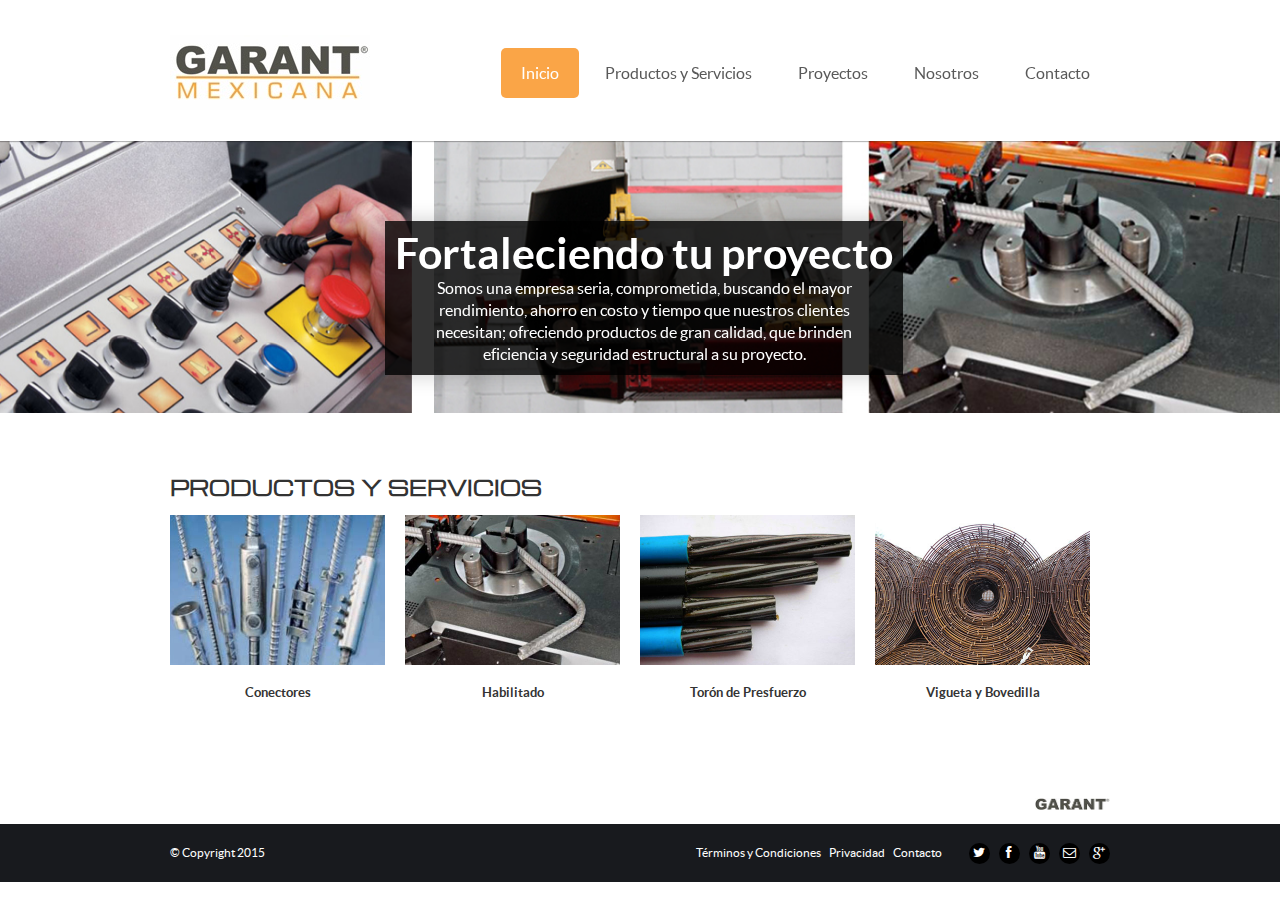
==== index.html @ 92661059 "Change vigueta" ====
<!DOCTYPE html>
<html>
  <head>
    <title>Garant Mexicana</title>

    <!-- SETTINGS -->
    <meta charset="utf-8" />
    <meta name="viewport" content="width=device-width, initial-scale=1" />
    <meta name="format-detection" content="telephone=no" />

		 <!-- STYLES -->
		<link href="css/include/reset.css" rel="stylesheet" />
		<link href="css/include/grid.css" rel="stylesheet" />
		<link href="css/include/awesome.css" rel="stylesheet" />
		<link href="css/include/animations.css" rel="stylesheet" />
		<link href="css/libs/revolution.css" rel="stylesheet" />
		<link href="css/libs/bslider.css" rel="stylesheet" />
		<link href="css/libs/fancybox.css" rel="stylesheet" />
		<link href="css/main.css" rel="stylesheet" />
    <link href='http://fonts.googleapis.com/css?family=Michroma' rel='stylesheet' type='text/css'>

		<!-- SCRIPTS -->
    <script src="js/include/jquery.js"></script>
		<script src="js/include/respond.js"></script>
		<script src="js/include/retina.js"></script>
		<script src="js/include/jquery-ui.js"></script>
		<script src="js/include/jquery.mobile.js"></script>
		<script src="js/include/browser.js"></script>
		<script src="js/include/scale.js"></script>
		<script src="js/include/quicksand.js"></script>
		<script src="js/libs/plugins.js"></script>
		<script src="js/libs/revolution.js"></script>
		<script src="js/libs/bxslider.js"></script>
		<script src="js/libs/fancybox.js"></script>
		<script src="js/main.js"></script>
  </head>
  <body data-page="home" data-boxed="false" >

      <!-- LAYOUT -->
      <div id="layout">

        <!-- HEADER -->
        <div id="header">
          <div class="container">
            <div class="wrapper">
              <!-- LOGO -->
              <div id="logo">
                <a href="index.html">
                  <img src="img/logo.jpg" alt="" height="75" />
                  <!-- <span><b>Dexen</b> Energy</span> -->
                </a>
              </div>
              <!-- MAIN MENU -->
              <ul id="menu" class="full">
                <li class="submenu">
                  <a>Menu</a>
                  <ul>
                    <li class="current-menu-item"><a href="index.html">Inicio</a></li>
                    <li class="submenu">
                      <a>Productos y Servicios</a>
                      <ul>
                        <li><a href="conectores.html">Conectores</a></li>
                        <li><a href="habilitado.html">Habilitado</a></li>
                        <li><a href="toron.html">Toron de Presfuerzo</a></li>
                        <li><a href="vigueta.html">Vigueta y Bovedilla</a></li>
                      </ul>
                    </li>
                    <li><a href="proyectos.html">Proyectos</a></li>
                    <li><a href="about.html">Nosotros</a></li>
                    <li><a href="contact.html">Contacto</a></li>
                  </ul>
                </li>
              </ul>
            </div>
          </div>
        </div>

        <!-- SLIDER -->
        <div id="slider" class="banner">
          <div class="headline">
            <div class="caption" style="font-size: 43px; line-height: 45px; font-weight: 300; color: #fff;">
              <b>Fortaleciendo tu proyecto</b>
            </div>
            <div class="caption lfl" style="font-size: 16px; line-height: 22px; font-weight: normal; color: #fff;">
              Somos una  empresa seria, comprometida, buscando el mayor <br>
              rendimiento, ahorro en costo y tiempo que nuestros clientes <br>
              necesitan; ofreciendo productos de gran calidad, que brinden <br>
              eficiencia y seguridad estructural a su proyecto.
            </div>
          </div>
          <div class="fullwidthbanner-container">
            <div class="fullwidthbanner">
              <ul>
                <li data-transition="fade" data-slotamount="0">
                  <img src="img/home-1.jpg" alt="" data-fullwidthcentering="on"/>
                </li>
                <li data-transition="fade" data-slotamount="1">
                  <img src="img/home-2.jpg" alt="" data-fullwidthcentering="on"/>
                </li>
                <li data-transition="fade" data-slotamount="2">
                  <img src="img/home-3.jpg" alt="" data-fullwidthcentering="on"/>
                </li>
              </ul>
            </div>
          </div>
        </div>

        <!-- WORKS -->
        <div class="container" id="works">
          <h2>Productos y servicios</h2>
          <ul class="grid items fade">
            <!-- WORK -->
            <li class="col-1-4">
              <a href="conectores.html">
                <span class="image ui_slider" data-ui_slider_auto="false">
                  <img src="img/conectores-home.jpg" alt=""/>
                </span>
                <span class="description">
                  <h4>Conectores</h4>
                </span>
              </a>
            </li>

            <!-- WORK -->
            <li class="col-1-4">
              <a href="habilitado.html">
                <span class="image ui_slider" data-ui_slider_auto="false">
                  <img src="img/habilitado-home.jpg" alt=""/>
                </span>
                <span class="description">
                  <h4>Habilitado</h4>
                </span>
              </a>
            </li>

            <!-- WORK -->
            <li class="col-1-4">
              <a href="toron.html">
                <span class="image ui_slider" data-ui_slider_auto="false">
                  <img src="img/toron-home.jpg" alt=""/>
                </span>
                <span class="description">
                  <h4>Torón de Presfuerzo</h4>
                </span>
              </a>
            </li>

            <!-- WORK -->
            <li class="col-1-4">
              <a href="vigueta.html">
                <span class="image ui_slider" data-ui_slider_auto="false">
                  <img src="img/vigueta-home.jpg" alt=""/>
                </span>
                <span class="description">
                  <h4>Vigueta y Bovedilla</h4>
                </span>
              </a>
            </li>
          </ul>
        </div>

        <!-- FOOTER TOP -->
        <div id="footer_top">
          <ul class="container seamless grid">
            <!-- SOCIAL -->
            <li class="col-10-12 gap">
            </li>
            <!-- LOGO -->
            <li class="col-2-12">
              <img src="img/logo-footer.jpg" width="75">
            </li>
          </ul>
        </div>

        <!-- FOOTER BOTTOM -->
        <div id="footer_bottom">
          <div class="container grid">
            <ul class="row">
              <li class="col-1-3">
                &copy; Copyright 2015
              </li>
              <li class="col-2-3 right">
                <!-- NAVIGATION -->
                <ul class="navigation">
                  <li><a href="portfolio4.html">Términos y Condiciones</a></li>
                  <li><a href="about.html">Privacidad</a></li>
                  <li><a href="contact.html">Contacto</a></li>
                </ul>

                <!-- SOCIAL -->
                <ul class="follow">
                  <li><a href="https://twitter.com/DexenEnergy"><i class="icon-twitter"></i></a></li>
                  <li><a href="https://www.facebook.com/pages/Dexen-Energy-SA-de-CV/171877406324342?fref=ts"><i class="icon-facebook"></i></a></li>
                  <li><a href="http://www.youtube.com/user/DexenEnergy"><i class="icon-youtube"></i></a></li>
                  <li><a href="mailto:info@dexenenergy.com.mx"><i class="icon-envelope-alt"></i></a></li>
                  <li><a href="https://plus.google.com/106179337831992292976" rel="publisher"><i class="icon-google-plus"></i></a></li>
                </ul>
              </li>
            </ul>
          </div>
        </div>
      </div>
  </body>
</html>
---- css/include/grid.css ----
/*==================================================================================================
    GRID
==================================================================================================*/
/*--------------------------------------------------------------------------------------------------
    COLUMNS
--------------------------------------------------------------------------------------------------*/
.col-16-16 {
  width: 100%;
}
.col-15-16 {
  width: 93.75%;
}
.col-14-16 {
  width: 87.5%;
}
.col-13-16 {
  width: 81.25%;
}
.col-12-16 {
  width: 75%;
}
.col-11-16 {
  width: 68.75%;
}
.col-10-16 {
  width: 62.5%;
}
.col-9-16 {
  width: 56.25%;
}
.col-8-16 {
  width: 50%;
}
.col-7-16 {
  width: 43.75%;
}
.col-6-16 {
  width: 37.5%;
}
.col-5-16 {
  width: 31.25%;
}
.col-4-16 {
  width: 25%;
}
.col-3-16 {
  width: 18.75%;
}
.col-2-16 {
  width: 12.5%;
}
.col-1-16 {
  width: 6.25%;
}
.col-15-15 {
  width: 100%;
}
.col-14-15 {
  width: 93.33333333333333%;
}
.col-13-15 {
  width: 86.66666666666667%;
}
.col-12-15 {
  width: 80%;
}
.col-11-15 {
  width: 73.33333333333333%;
}
.col-10-15 {
  width: 66.66666666666666%;
}
.col-9-15 {
  width: 60%;
}
.col-8-15 {
  width: 53.333333333333336%;
}
.col-7-15 {
  width: 46.666666666666664%;
}
.col-6-15 {
  width: 40%;
}
.col-5-15 {
  width: 33.33333333333333%;
}
.col-4-15 {
  width: 26.666666666666668%;
}
.col-3-15 {
  width: 20%;
}
.col-2-15 {
  width: 13.333333333333334%;
}
.col-1-15 {
  width: 6.666666666666667%;
}
.col-14-14 {
  width: 100%;
}
.col-13-14 {
  width: 92.85714285714286%;
}
.col-12-14 {
  width: 85.71428571428571%;
}
.col-11-14 {
  width: 78.57142857142857%;
}
.col-10-14 {
  width: 71.42857142857143%;
}
.col-9-14 {
  width: 64.28571428571429%;
}
.col-8-14 {
  width: 57.14285714285714%;
}
.col-7-14 {
  width: 50%;
}
.col-6-14 {
  width: 42.857142857142854%;
}
.col-5-14 {
  width: 35.714285714285715%;
}
.col-4-14 {
  width: 28.57142857142857%;
}
.col-3-14 {
  width: 21.428571428571427%;
}
.col-2-14 {
  width: 14.285714285714285%;
}
.col-1-14 {
  width: 7.142857142857142%;
}
.col-13-13 {
  width: 100%;
}
.col-12-13 {
  width: 92.3076923076923%;
}
.col-11-13 {
  width: 84.61538461538461%;
}
.col-10-13 {
  width: 76.92307692307693%;
}
.col-9-13 {
  width: 69.23076923076923%;
}
.col-8-13 {
  width: 61.53846153846154%;
}
.col-7-13 {
  width: 53.84615384615385%;
}
.col-6-13 {
  width: 46.15384615384615%;
}
.col-5-13 {
  width: 38.46153846153847%;
}
.col-4-13 {
  width: 30.76923076923077%;
}
.col-3-13 {
  width: 23.076923076923077%;
}
.col-2-13 {
  width: 15.384615384615385%;
}
.col-1-13 {
  width: 7.6923076923076925%;
}
.col-12-12 {
  width: 100%;
}
.col-11-12 {
  width: 91.66666666666666%;
}
.col-10-12 {
  width: 83.33333333333334%;
}
.col-9-12 {
  width: 75%;
}
.col-8-12 {
  width: 66.66666666666666%;
}
.col-7-12 {
  width: 58.333333333333336%;
}
.col-6-12 {
  width: 50%;
}
.col-5-12 {
  width: 41.66666666666667%;
}
.col-4-12 {
  width: 33.33333333333333%;
}
.col-3-12 {
  width: 25%;
}
.col-2-12 {
  width: 16.666666666666664%;
}
.col-1-12 {
  width: 8.333333333333332%;
}
.col-11-11 {
  width: 100%;
}
.col-10-11 {
  width: 90.9090909090909%;
}
.col-9-11 {
  width: 81.81818181818183%;
}
.col-8-11 {
  width: 72.72727272727273%;
}
.col-7-11 {
  width: 63.63636363636363%;
}
.col-6-11 {
  width: 54.54545454545454%;
}
.col-5-11 {
  width: 45.45454545454545%;
}
.col-4-11 {
  width: 36.36363636363637%;
}
.col-3-11 {
  width: 27.27272727272727%;
}
.col-2-11 {
  width: 18.181818181818183%;
}
.col-1-11 {
  width: 9.090909090909092%;
}
.col-10-10 {
  width: 100%;
}
.col-9-10 {
  width: 90%;
}
.col-8-10 {
  width: 80%;
}
.col-7-10 {
  width: 70%;
}
.col-6-10 {
  width: 60%;
}
.col-5-10 {
  width: 50%;
}
.col-4-10 {
  width: 40%;
}
.col-3-10 {
  width: 30%;
}
.col-2-10 {
  width: 20%;
}
.col-1-10 {
  width: 10%;
}
.col-9-9 {
  width: 100%;
}
.col-8-9 {
  width: 88.88888888888889%;
}
.col-7-9 {
  width: 77.77777777777779%;
}
.col-6-9 {
  width: 66.66666666666666%;
}
.col-5-9 {
  width: 55.55555555555556%;
}
.col-4-9 {
  width: 44.44444444444444%;
}
.col-3-9 {
  width: 33.33333333333333%;
}
.col-2-9 {
  width: 22.22222222222222%;
}
.col-1-9 {
  width: 11.11111111111111%;
}
.col-8-8 {
  width: 100%;
}
.col-7-8 {
  width: 87.5%;
}
.col-6-8 {
  width: 75%;
}
.col-5-8 {
  width: 62.5%;
}
.col-4-8 {
  width: 50%;
}
.col-3-8 {
  width: 37.5%;
}
.col-2-8 {
  width: 25%;
}
.col-1-8 {
  width: 12.5%;
}
.col-7-7 {
  width: 100%;
}
.col-6-7 {
  width: 85.71428571428571%;
}
.col-5-7 {
  width: 71.42857142857143%;
}
.col-4-7 {
  width: 57.14285714285714%;
}
.col-3-7 {
  width: 42.857142857142854%;
}
.col-2-7 {
  width: 28.57142857142857%;
}
.col-1-7 {
  width: 14.285714285714285%;
}
.col-6-6 {
  width: 100%;
}
.col-5-6 {
  width: 83.33333333333334%;
}
.col-4-6 {
  width: 66.66666666666666%;
}
.col-3-6 {
  width: 50%;
}
.col-2-6 {
  width: 33.33333333333333%;
}
.col-1-6 {
  width: 16.666666666666664%;
}
.col-5-5 {
  width: 100%;
}
.col-4-5 {
  width: 80%;
}
.col-3-5 {
  width: 60%;
}
.col-2-5 {
  width: 40%;
}
.col-1-5 {
  width: 20%;
}
.col-4-4 {
  width: 100%;
}
.col-3-4 {
  width: 75%;
}
.col-2-4 {
  width: 50%;
}
.col-1-4 {
  width: 25%;
}
.col-3-3 {
  width: 100%;
}
.col-2-3 {
  width: 66.66666666666666%;
}
.col-1-3 {
  width: 33.33333333333333%;
}
.col-2-2 {
  width: 100%;
}
.col-1-2 {
  width: 50%;
}
.col-1-1 {
  width: 100%;
}
/*--------------------------------------------------------------------------------------------------
    GRID
--------------------------------------------------------------------------------------------------*/
body {
  margin: 0px;
}
.grid {
  margin: 0 auto;
}
.grid:before,
.grid:after,
.grid .row:before,
.grid .row:after {
  content: "";
  display: table;
  clear: both;
}
.grid .row {
  margin-right: -20px;
}
.grid.seamless .row {
  margin-right: 0;
}
.grid,
.grid [class*="col-"] {
  -webkit-box-sizing: border-box;
  -moz-box-sizing: border-box;
  -ms-box-sizing: border-box;
  box-sizing: border-box;
}
.grid [class*="col-"] {
  float: left;
}
.grid [class*="col-"].gap:before {
  content: "\0000a0";
}
.grid [class*="col-"],
.grid [class*="col-"].padding {
  padding-right: 20px;
}
.grid [class*="col-"].nopadding,
.grid.seamless [class*="col-"] {
  padding-right: 0;
}
/*--------------------------------------------------------------------------------------------------
    MOBILE
--------------------------------------------------------------------------------------------------*/
@media only screen and (max-width: 767px) {
  .grid [class*="col-"],
  .grid [class*="col-"].padding {
    width: auto;
    float: none;
    margin-top: 10px;
    margin-bottom: 10px;
    padding-right: 0;
  }
  .grid .row {
    margin-right: 0;
  }
}
---- css/include/awesome.css ----
/*!
 *  Font Awesome 3.2.0
 *  the iconic font designed for Bootstrap
 *  ------------------------------------------------------------------------------
 *  The full suite of pictographic icons, examples, and documentation can be
 *  found at http://fontawesome.io.  Stay up to date on Twitter at
 *  http://twitter.com/fontawesome.
 *
 *  License
 *  ------------------------------------------------------------------------------
 *  - The Font Awesome font is licensed under SIL OFL 1.1 -
 *    http://scripts.sil.org/OFL
 *  - Font Awesome CSS, LESS, and SASS files are licensed under MIT License -
 *    http://opensource.org/licenses/mit-license.html
 *  - Font Awesome documentation licensed under CC BY 3.0 -
 *    http://creativecommons.org/licenses/by/3.0/
 *  - Attribution is no longer required in Font Awesome 3.0, but much appreciated:
 *    "Font Awesome by Dave Gandy - http://fontawesome.io"
 *
 *  Author - Dave Gandy
 *  ------------------------------------------------------------------------------
 *  Email: dave@fontawesome.io
 *  Twitter: http://twitter.com/byscuits
 *  Work: Lead Product Designer @ Kyruus - http://kyruus.com
 */

@font-face{font-family:awesome;src:url('../../fonts/awesome.eot?v=3.2.0');src:url('../../fonts/awesome.eot?#iefix&v=3.2.0') format('embedded-opentype'),url('../../fonts/awesome.woff?v=3.2.0') format('woff'),url('../../fonts/awesome.ttf?v=3.2.0') format('truetype'),url('../../fonts/awesome.svg#fontawesomeregular?v=3.2.0') format('svg');font-weight:normal;font-style:normal}[class^="icon-"],[class*=" icon-"]{font-family:awesome;font-weight:normal;font-style:normal;text-decoration:inherit;-webkit-font-smoothing:antialiased;*margin-right:.3em}[class^="icon-"]:before,[class*=" icon-"]:before{text-decoration:inherit;display:inline-block;cursor:inherit;speak:none}.icon-large:before{vertical-align:-10%;font-size:1.3333333333333333em}a [class^="icon-"],a [class*=" icon-"]{display:inline}[class^="icon-"].icon-fixed-width,[class*=" icon-"].icon-fixed-width{display:inline-block;width:1.1428571428571428em;text-align:right;padding-right:.2857142857142857em}[class^="icon-"].icon-fixed-width.icon-large,[class*=" icon-"].icon-fixed-width.icon-large{width:1.4285714285714286em}.icons-ul{margin-left:2.142857142857143em;list-style-type:none}.icons-ul>li{position:relative}.icons-ul .icon-li{position:absolute;left:-2.142857142857143em;width:2.142857142857143em;text-align:center;line-height:inherit}[class^="icon-"].hide,[class*=" icon-"].hide{display:none}.icon-muted{color:#eee}.icon-light{color:#fff}.icon-dark{color:#333}.icon-border{border:solid 1px #eee;padding:.2em .25em .15em;-webkit-border-radius:3px;-moz-border-radius:3px;border-radius:3px}.icon-2x{font-size:2em}.icon-2x.icon-border{border-width:2px;-webkit-border-radius:4px;-moz-border-radius:4px;border-radius:4px}.icon-3x{font-size:3em}.icon-3x.icon-border{border-width:3px;-webkit-border-radius:5px;-moz-border-radius:5px;border-radius:5px}.icon-4x{font-size:4em}.icon-4x.icon-border{border-width:4px;-webkit-border-radius:6px;-moz-border-radius:6px;border-radius:6px}.icon-5x{font-size:5em}.icon-5x.icon-border{border-width:5px;-webkit-border-radius:7px;-moz-border-radius:7px;border-radius:7px}.pull-right{float:right}.pull-left{float:left}[class^="icon-"].pull-left,[class*=" icon-"].pull-left{margin-right:.3em}[class^="icon-"].pull-right,[class*=" icon-"].pull-right{margin-left:.3em}[class^="icon-"],[class*=" icon-"]{display:inline;width:auto;height:auto;line-height:normal;vertical-align:baseline;background-image:none;background-position:0 0;background-repeat:repeat;margin-top:0}.icon-white,.nav-pills>.active>a>[class^="icon-"],.nav-pills>.active>a>[class*=" icon-"],.nav-list>.active>a>[class^="icon-"],.nav-list>.active>a>[class*=" icon-"],.navbar-inverse .nav>.active>a>[class^="icon-"],.navbar-inverse .nav>.active>a>[class*=" icon-"],.dropdown-menu>li>a:hover>[class^="icon-"],.dropdown-menu>li>a:hover>[class*=" icon-"],.dropdown-menu>.active>a>[class^="icon-"],.dropdown-menu>.active>a>[class*=" icon-"],.dropdown-submenu:hover>a>[class^="icon-"],.dropdown-submenu:hover>a>[class*=" icon-"]{background-image:none}.btn [class^="icon-"].icon-large,.nav [class^="icon-"].icon-large,.btn [class*=" icon-"].icon-large,.nav [class*=" icon-"].icon-large{line-height:.9em}.btn [class^="icon-"].icon-spin,.nav [class^="icon-"].icon-spin,.btn [class*=" icon-"].icon-spin,.nav [class*=" icon-"].icon-spin{display:inline-block}.nav-tabs [class^="icon-"],.nav-pills [class^="icon-"],.nav-tabs [class*=" icon-"],.nav-pills [class*=" icon-"],.nav-tabs [class^="icon-"].icon-large,.nav-pills [class^="icon-"].icon-large,.nav-tabs [class*=" icon-"].icon-large,.nav-pills [class*=" icon-"].icon-large{line-height:.9em}.btn [class^="icon-"].pull-left.icon-2x,.btn [class*=" icon-"].pull-left.icon-2x,.btn [class^="icon-"].pull-right.icon-2x,.btn [class*=" icon-"].pull-right.icon-2x{margin-top:.18em}.btn [class^="icon-"].icon-spin.icon-large,.btn [class*=" icon-"].icon-spin.icon-large{line-height:.8em}.btn.btn-small [class^="icon-"].pull-left.icon-2x,.btn.btn-small [class*=" icon-"].pull-left.icon-2x,.btn.btn-small [class^="icon-"].pull-right.icon-2x,.btn.btn-small [class*=" icon-"].pull-right.icon-2x{margin-top:.25em}.btn.btn-large [class^="icon-"],.btn.btn-large [class*=" icon-"]{margin-top:0}.btn.btn-large [class^="icon-"].pull-left.icon-2x,.btn.btn-large [class*=" icon-"].pull-left.icon-2x,.btn.btn-large [class^="icon-"].pull-right.icon-2x,.btn.btn-large [class*=" icon-"].pull-right.icon-2x{margin-top:.05em}.btn.btn-large [class^="icon-"].pull-left.icon-2x,.btn.btn-large [class*=" icon-"].pull-left.icon-2x{margin-right:.2em}.btn.btn-large [class^="icon-"].pull-right.icon-2x,.btn.btn-large [class*=" icon-"].pull-right.icon-2x{margin-left:.2em}.icon-stack{position:relative;display:inline-block;width:2em;height:2em;line-height:2em;vertical-align:-35%}.icon-stack [class^="icon-"],.icon-stack [class*=" icon-"]{display:block;text-align:center;position:absolute;width:100%;height:100%;font-size:1em;line-height:inherit;*line-height:2em}.icon-stack .icon-stack-base{font-size:2em;*line-height:1em}.icon-spin{display:inline-block;-moz-animation:spin 2s infinite linear;-o-animation:spin 2s infinite linear;-webkit-animation:spin 2s infinite linear;animation:spin 2s infinite linear}a .icon-spin{display:inline-block;text-decoration:none}@-moz-keyframes spin{0{-moz-transform:rotate(0)}100%{-moz-transform:rotate(359deg)}}@-webkit-keyframes spin{0{-webkit-transform:rotate(0)}100%{-webkit-transform:rotate(359deg)}}@-o-keyframes spin{0{-o-transform:rotate(0)}100%{-o-transform:rotate(359deg)}}@-ms-keyframes spin{0{-ms-transform:rotate(0)}100%{-ms-transform:rotate(359deg)}}@keyframes spin{0{transform:rotate(0)}100%{transform:rotate(359deg)}}.icon-rotate-90:before{-webkit-transform:rotate(90deg);-moz-transform:rotate(90deg);-ms-transform:rotate(90deg);-o-transform:rotate(90deg);transform:rotate(90deg);filter:progid:DXImageTransform.Microsoft.BasicImage(rotation=1)}.icon-rotate-180:before{-webkit-transform:rotate(180deg);-moz-transform:rotate(180deg);-ms-transform:rotate(180deg);-o-transform:rotate(180deg);transform:rotate(180deg);filter:progid:DXImageTransform.Microsoft.BasicImage(rotation=2)}.icon-rotate-270:before{-webkit-transform:rotate(270deg);-moz-transform:rotate(270deg);-ms-transform:rotate(270deg);-o-transform:rotate(270deg);transform:rotate(270deg);filter:progid:DXImageTransform.Microsoft.BasicImage(rotation=3)}.icon-flip-horizontal:before{-webkit-transform:scale(-1,1);-moz-transform:scale(-1,1);-ms-transform:scale(-1,1);-o-transform:scale(-1,1);transform:scale(-1,1)}.icon-flip-vertical:before{-webkit-transform:scale(1,-1);-moz-transform:scale(1,-1);-ms-transform:scale(1,-1);-o-transform:scale(1,-1);transform:scale(1,-1)}a .icon-rotate-90:before,a .icon-rotate-180:before,a .icon-rotate-270:before,a .icon-flip-horizontal:before,a .icon-flip-vertical:before{display:inline-block}.icon-glass:before{content:"\f000"}.icon-music:before{content:"\f001"}.icon-search:before{content:"\f002"}.icon-envelope-alt:before{content:"\f003"}.icon-heart:before{content:"\f004"}.icon-star:before{content:"\f005"}.icon-star-empty:before{content:"\f006"}.icon-user:before{content:"\f007"}.icon-film:before{content:"\f008"}.icon-th-large:before{content:"\f009"}.icon-th:before{content:"\f00a"}.icon-th-list:before{content:"\f00b"}.icon-ok:before{content:"\f00c"}.icon-remove:before{content:"\f00d"}.icon-zoom-in:before{content:"\f00e"}.icon-zoom-out:before{content:"\f010"}.icon-power-off:before,.icon-off:before{content:"\f011"}.icon-signal:before{content:"\f012"}.icon-cog:before{content:"\f013"}.icon-trash:before{content:"\f014"}.icon-home:before{content:"\f015"}.icon-file-alt:before{content:"\f016"}.icon-time:before{content:"\f017"}.icon-road:before{content:"\f018"}.icon-download-alt:before{content:"\f019"}.icon-download:before{content:"\f01a"}.icon-upload:before{content:"\f01b"}.icon-inbox:before{content:"\f01c"}.icon-play-circle:before{content:"\f01d"}.icon-rotate-right:before,.icon-repeat:before{content:"\f01e"}.icon-refresh:before{content:"\f021"}.icon-list-alt:before{content:"\f022"}.icon-lock:before{content:"\f023"}.icon-flag:before{content:"\f024"}.icon-headphones:before{content:"\f025"}.icon-volume-off:before{content:"\f026"}.icon-volume-down:before{content:"\f027"}.icon-volume-up:before{content:"\f028"}.icon-qrcode:before{content:"\f029"}.icon-barcode:before{content:"\f02a"}.icon-tag:before{content:"\f02b"}.icon-tags:before{content:"\f02c"}.icon-book:before{content:"\f02d"}.icon-bookmark:before{content:"\f02e"}.icon-print:before{content:"\f02f"}.icon-camera:before{content:"\f030"}.icon-font:before{content:"\f031"}.icon-bold:before{content:"\f032"}.icon-italic:before{content:"\f033"}.icon-text-height:before{content:"\f034"}.icon-text-width:before{content:"\f035"}.icon-align-left:before{content:"\f036"}.icon-align-center:before{content:"\f037"}.icon-align-right:before{content:"\f038"}.icon-align-justify:before{content:"\f039"}.icon-list:before{content:"\f03a"}.icon-indent-left:before{content:"\f03b"}.icon-indent-right:before{content:"\f03c"}.icon-facetime-video:before{content:"\f03d"}.icon-picture:before{content:"\f03e"}.icon-pencil:before{content:"\f040"}.icon-map-marker:before{content:"\f041"}.icon-adjust:before{content:"\f042"}.icon-tint:before{content:"\f043"}.icon-edit:before{content:"\f044"}.icon-share:before{content:"\f045"}.icon-check:before{content:"\f046"}.icon-move:before{content:"\f047"}.icon-step-backward:before{content:"\f048"}.icon-fast-backward:before{content:"\f049"}.icon-backward:before{content:"\f04a"}.icon-play:before{content:"\f04b"}.icon-pause:before{content:"\f04c"}.icon-stop:before{content:"\f04d"}.icon-forward:before{content:"\f04e"}.icon-fast-forward:before{content:"\f050"}.icon-step-forward:before{content:"\f051"}.icon-eject:before{content:"\f052"}.icon-chevron-left:before{content:"\f053"}.icon-chevron-right:before{content:"\f054"}.icon-plus-sign:before{content:"\f055"}.icon-minus-sign:before{content:"\f056"}.icon-remove-sign:before{content:"\f057"}.icon-ok-sign:before{content:"\f058"}.icon-question-sign:before{content:"\f059"}.icon-info-sign:before{content:"\f05a"}.icon-screenshot:before{content:"\f05b"}.icon-remove-circle:before{content:"\f05c"}.icon-ok-circle:before{content:"\f05d"}.icon-ban-circle:before{content:"\f05e"}.icon-arrow-left:before{content:"\f060"}.icon-arrow-right:before{content:"\f061"}.icon-arrow-up:before{content:"\f062"}.icon-arrow-down:before{content:"\f063"}.icon-mail-forward:before,.icon-share-alt:before{content:"\f064"}.icon-resize-full:before{content:"\f065"}.icon-resize-small:before{content:"\f066"}.icon-plus:before{content:"\f067"}.icon-minus:before{content:"\f068"}.icon-asterisk:before{content:"\f069"}.icon-exclamation-sign:before{content:"\f06a"}.icon-gift:before{content:"\f06b"}.icon-leaf:before{content:"\f06c"}.icon-fire:before{content:"\f06d"}.icon-eye-open:before{content:"\f06e"}.icon-eye-close:before{content:"\f070"}.icon-warning-sign:before{content:"\f071"}.icon-plane:before{content:"\f072"}.icon-calendar:before{content:"\f073"}.icon-random:before{content:"\f074"}.icon-comment:before{content:"\f075"}.icon-magnet:before{content:"\f076"}.icon-chevron-up:before{content:"\f077"}.icon-chevron-down:before{content:"\f078"}.icon-retweet:before{content:"\f079"}.icon-shopping-cart:before{content:"\f07a"}.icon-folder-close:before{content:"\f07b"}.icon-folder-open:before{content:"\f07c"}.icon-resize-vertical:before{content:"\f07d"}.icon-resize-horizontal:before{content:"\f07e"}.icon-bar-chart:before{content:"\f080"}.icon-twitter-sign:before{content:"\f081"}.icon-facebook-sign:before{content:"\f082"}.icon-camera-retro:before{content:"\f083"}.icon-key:before{content:"\f084"}.icon-cogs:before{content:"\f085"}.icon-comments:before{content:"\f086"}.icon-thumbs-up-alt:before{content:"\f087"}.icon-thumbs-down-alt:before{content:"\f088"}.icon-star-half:before{content:"\f089"}.icon-heart-empty:before{content:"\f08a"}.icon-signout:before{content:"\f08b"}.icon-linkedin-sign:before{content:"\f08c"}.icon-pushpin:before{content:"\f08d"}.icon-external-link:before{content:"\f08e"}.icon-signin:before{content:"\f090"}.icon-trophy:before{content:"\f091"}.icon-github-sign:before{content:"\f092"}.icon-upload-alt:before{content:"\f093"}.icon-lemon:before{content:"\f094"}.icon-phone:before{content:"\f095"}.icon-unchecked:before,.icon-check-empty:before{content:"\f096"}.icon-bookmark-empty:before{content:"\f097"}.icon-phone-sign:before{content:"\f098"}.icon-twitter:before{content:"\f099"}.icon-facebook:before{content:"\f09a"}.icon-github:before{content:"\f09b"}.icon-unlock:before{content:"\f09c"}.icon-credit-card:before{content:"\f09d"}.icon-rss:before{content:"\f09e"}.icon-hdd:before{content:"\f0a0"}.icon-bullhorn:before{content:"\f0a1"}.icon-bell:before{content:"\f0a2"}.icon-certificate:before{content:"\f0a3"}.icon-hand-right:before{content:"\f0a4"}.icon-hand-left:before{content:"\f0a5"}.icon-hand-up:before{content:"\f0a6"}.icon-hand-down:before{content:"\f0a7"}.icon-circle-arrow-left:before{content:"\f0a8"}.icon-circle-arrow-right:before{content:"\f0a9"}.icon-circle-arrow-up:before{content:"\f0aa"}.icon-circle-arrow-down:before{content:"\f0ab"}.icon-globe:before{content:"\f0ac"}.icon-wrench:before{content:"\f0ad"}.icon-tasks:before{content:"\f0ae"}.icon-filter:before{content:"\f0b0"}.icon-briefcase:before{content:"\f0b1"}.icon-fullscreen:before{content:"\f0b2"}.icon-group:before{content:"\f0c0"}.icon-link:before{content:"\f0c1"}.icon-cloud:before{content:"\f0c2"}.icon-beaker:before{content:"\f0c3"}.icon-cut:before{content:"\f0c4"}.icon-copy:before{content:"\f0c5"}.icon-paperclip:before,.icon-paper-clip:before{content:"\f0c6"}.icon-save:before{content:"\f0c7"}.icon-sign-blank:before{content:"\f0c8"}.icon-reorder:before{content:"\f0c9"}.icon-list-ul:before{content:"\f0ca"}.icon-list-ol:before{content:"\f0cb"}.icon-strikethrough:before{content:"\f0cc"}.icon-underline:before{content:"\f0cd"}.icon-table:before{content:"\f0ce"}.icon-magic:before{content:"\f0d0"}.icon-truck:before{content:"\f0d1"}.icon-pinterest:before{content:"\f0d2"}.icon-pinterest-sign:before{content:"\f0d3"}.icon-google-plus-sign:before{content:"\f0d4"}.icon-google-plus:before{content:"\f0d5"}.icon-money:before{content:"\f0d6"}.icon-caret-down:before{content:"\f0d7"}.icon-caret-up:before{content:"\f0d8"}.icon-caret-left:before{content:"\f0d9"}.icon-caret-right:before{content:"\f0da"}.icon-columns:before{content:"\f0db"}.icon-sort:before{content:"\f0dc"}.icon-sort-down:before{content:"\f0dd"}.icon-sort-up:before{content:"\f0de"}.icon-envelope:before{content:"\f0e0"}.icon-linkedin:before{content:"\f0e1"}.icon-rotate-left:before,.icon-undo:before{content:"\f0e2"}.icon-legal:before{content:"\f0e3"}.icon-dashboard:before{content:"\f0e4"}.icon-comment-alt:before{content:"\f0e5"}.icon-comments-alt:before{content:"\f0e6"}.icon-bolt:before{content:"\f0e7"}.icon-sitemap:before{content:"\f0e8"}.icon-umbrella:before{content:"\f0e9"}.icon-paste:before{content:"\f0ea"}.icon-lightbulb:before{content:"\f0eb"}.icon-exchange:before{content:"\f0ec"}.icon-cloud-download:before{content:"\f0ed"}.icon-cloud-upload:before{content:"\f0ee"}.icon-user-md:before{content:"\f0f0"}.icon-stethoscope:before{content:"\f0f1"}.icon-suitcase:before{content:"\f0f2"}.icon-bell-alt:before{content:"\f0f3"}.icon-coffee:before{content:"\f0f4"}.icon-food:before{content:"\f0f5"}.icon-file-text-alt:before{content:"\f0f6"}.icon-building:before{content:"\f0f7"}.icon-hospital:before{content:"\f0f8"}.icon-ambulance:before{content:"\f0f9"}.icon-medkit:before{content:"\f0fa"}.icon-fighter-jet:before{content:"\f0fb"}.icon-beer:before{content:"\f0fc"}.icon-h-sign:before{content:"\f0fd"}.icon-plus-sign-alt:before{content:"\f0fe"}.icon-double-angle-left:before{content:"\f100"}.icon-double-angle-right:before{content:"\f101"}.icon-double-angle-up:before{content:"\f102"}.icon-double-angle-down:before{content:"\f103"}.icon-angle-left:before{content:"\f104"}.icon-angle-right:before{content:"\f105"}.icon-angle-up:before{content:"\f106"}.icon-angle-down:before{content:"\f107"}.icon-desktop:before{content:"\f108"}.icon-laptop:before{content:"\f109"}.icon-tablet:before{content:"\f10a"}.icon-mobile-phone:before{content:"\f10b"}.icon-circle-blank:before{content:"\f10c"}.icon-quote-left:before{content:"\f10d"}.icon-quote-right:before{content:"\f10e"}.icon-spinner:before{content:"\f110"}.icon-circle:before{content:"\f111"}.icon-mail-reply:before,.icon-reply:before{content:"\f112"}.icon-github-alt:before{content:"\f113"}.icon-folder-close-alt:before{content:"\f114"}.icon-folder-open-alt:before{content:"\f115"}.icon-expand-alt:before{content:"\f116"}.icon-collapse-alt:before{content:"\f117"}.icon-smile:before{content:"\f118"}.icon-frown:before{content:"\f119"}.icon-meh:before{content:"\f11a"}.icon-gamepad:before{content:"\f11b"}.icon-keyboard:before{content:"\f11c"}.icon-flag-alt:before{content:"\f11d"}.icon-flag-checkered:before{content:"\f11e"}.icon-terminal:before{content:"\f120"}.icon-code:before{content:"\f121"}.icon-reply-all:before{content:"\f122"}.icon-mail-reply-all:before{content:"\f122"}.icon-star-half-full:before,.icon-star-half-empty:before{content:"\f123"}.icon-location-arrow:before{content:"\f124"}.icon-crop:before{content:"\f125"}.icon-code-fork:before{content:"\f126"}.icon-unlink:before{content:"\f127"}.icon-question:before{content:"\f128"}.icon-info:before{content:"\f129"}.icon-exclamation:before{content:"\f12a"}.icon-superscript:before{content:"\f12b"}.icon-subscript:before{content:"\f12c"}.icon-eraser:before{content:"\f12d"}.icon-puzzle-piece:before{content:"\f12e"}.icon-microphone:before{content:"\f130"}.icon-microphone-off:before{content:"\f131"}.icon-shield:before{content:"\f132"}.icon-calendar-empty:before{content:"\f133"}.icon-fire-extinguisher:before{content:"\f134"}.icon-rocket:before{content:"\f135"}.icon-maxcdn:before{content:"\f136"}.icon-chevron-sign-left:before{content:"\f137"}.icon-chevron-sign-right:before{content:"\f138"}.icon-chevron-sign-up:before{content:"\f139"}.icon-chevron-sign-down:before{content:"\f13a"}.icon-html5:before{content:"\f13b"}.icon-css3:before{content:"\f13c"}.icon-anchor:before{content:"\f13d"}.icon-unlock-alt:before{content:"\f13e"}.icon-bullseye:before{content:"\f140"}.icon-ellipsis-horizontal:before{content:"\f141"}.icon-ellipsis-vertical:before{content:"\f142"}.icon-rss-sign:before{content:"\f143"}.icon-play-sign:before{content:"\f144"}.icon-ticket:before{content:"\f145"}.icon-minus-sign-alt:before{content:"\f146"}.icon-check-minus:before{content:"\f147"}.icon-level-up:before{content:"\f148"}.icon-level-down:before{content:"\f149"}.icon-check-sign:before{content:"\f14a"}.icon-edit-sign:before{content:"\f14b"}.icon-external-link-sign:before{content:"\f14c"}.icon-share-sign:before{content:"\f14d"}.icon-compass:before{content:"\f14e"}.icon-collapse:before{content:"\f150"}.icon-collapse-top:before{content:"\f151"}.icon-expand:before{content:"\f152"}.icon-euro:before,.icon-eur:before{content:"\f153"}.icon-gbp:before{content:"\f154"}.icon-dollar:before,.icon-usd:before{content:"\f155"}.icon-rupee:before,.icon-inr:before{content:"\f156"}.icon-yen:before,.icon-jpy:before{content:"\f157"}.icon-renminbi:before,.icon-cny:before{content:"\f158"}.icon-won:before,.icon-krw:before{content:"\f159"}.icon-bitcoin:before,.icon-btc:before{content:"\f15a"}.icon-file:before{content:"\f15b"}.icon-file-text:before{content:"\f15c"}.icon-sort-by-alphabet:before{content:"\f15d"}.icon-sort-by-alphabet-alt:before{content:"\f15e"}.icon-sort-by-attributes:before{content:"\f160"}.icon-sort-by-attributes-alt:before{content:"\f161"}.icon-sort-by-order:before{content:"\f162"}.icon-sort-by-order-alt:before{content:"\f163"}.icon-thumbs-up:before{content:"\f164"}.icon-thumbs-down:before{content:"\f165"}.icon-youtube-sign:before{content:"\f166"}.icon-youtube:before{content:"\f167"}.icon-xing:before{content:"\f168"}.icon-xing-sign:before{content:"\f169"}.icon-youtube-play:before{content:"\f16a"}.icon-dropbox:before{content:"\f16b"}.icon-stackexchange:before{content:"\f16c"}.icon-instagram:before{content:"\f16d"}.icon-flickr:before{content:"\f16e"}.icon-adn:before{content:"\f170"}.icon-bitbucket:before{content:"\f171"}.icon-bitbucket-sign:before{content:"\f172"}.icon-tumblr:before{content:"\f173"}.icon-tumblr-sign:before{content:"\f174"}.icon-long-arrow-down:before{content:"\f175"}.icon-long-arrow-up:before{content:"\f176"}.icon-long-arrow-left:before{content:"\f177"}.icon-long-arrow-right:before{content:"\f178"}.icon-apple:before{content:"\f179"}.icon-windows:before{content:"\f17a"}.icon-android:before{content:"\f17b"}.icon-linux:before{content:"\f17c"}.icon-dribble:before{content:"\f17d"}.icon-skype:before{content:"\f17e"}.icon-foursquare:before{content:"\f180"}.icon-trello:before{content:"\f181"}.icon-female:before{content:"\f182"}.icon-male:before{content:"\f183"}.icon-gittip:before{content:"\f184"}.icon-sun:before{content:"\f185"}.icon-moon:before{content:"\f186"}.icon-archive:before{content:"\f187"}.icon-bug:before{content:"\f188"}.icon-vk:before{content:"\f189"}.icon-weibo:before{content:"\f18a"}.icon-renren:before{content:"\f18b"}
---- css/include/animations.css ----
/*==================================================================================================
    ANIMATIONS
==================================================================================================*/


/*--------------------------------------------------------------------------------------------------
    ROTATE LEFT
--------------------------------------------------------------------------------------------------*/

@keyframes rotate_left {
    from {
        transform: rotate(0deg);
    }

    to {
        transform: rotate(-360deg);
    }
}

@-webkit-keyframes rotate_left {
    from {
        -webkit-transform: rotate(0deg);
    }

    to {
        -webkit-transform: rotate(-360deg);
    }
}

@-moz-keyframes rotate_left {
    from {
        -moz-transform: rotate(0deg);
    }

    to {
        -moz-transform: rotate(-360deg);
    }
}

@-o-keyframes rotate_left {
    from {
        -o-transform: rotate(0deg);
    }

    to {
        -o-transform: rotate(-360deg);
    }
}


/*--------------------------------------------------------------------------------------------------
    ROTATE RIGHT
--------------------------------------------------------------------------------------------------*/

@keyframes rotate_right {
    from {
        transform: rotate(0deg);
    }

    to {
        transform: rotate(360deg);
    }
}

@-webkit-keyframes rotate_right {
    from {
        -webkit-transform: rotate(0deg);
    }

    to {
        -webkit-transform: rotate(360deg);
    }
}

@-moz-keyframes rotate_right {
    from {
        -moz-transform: rotate(0deg);
    }

    to {
        -moz-transform: rotate(360deg);
    }
}

@-o-keyframes rotate_right {
    from {
        -o-transform: rotate(0deg);
    }

    to {
        -o-transform: rotate(360deg);
    }
}


/*--------------------------------------------------------------------------------------------------
    SHAKE VERTICALLY
--------------------------------------------------------------------------------------------------*/

@keyframes shake_vertically {
    0% {
        transform: translate(0, 0);
    }

    25% {
        transform: translate(0, -5px);
    }

    75% {
        transform: translate(0, 5px);
    }

    100% {
        transform: translate(0, 0);
    }
}

@-webkit-keyframes shake_vertically {
    0% {
        -webkit-transform: translate(0, 0);
    }

    25% {
        -webkit-transform: translate(0, -5px);
    }

    75% {
        -webkit-transform: translate(0, 5px);
    }

    100% {
        -webkit-transform: translate(0, 0);
    }
}

@-moz-keyframes shake_vertically {
    0% {
        -moz-transform: translate(0, 0);
    }

    25% {
        -moz-transform: translate(0, -5px);
    }

    75% {
        -moz-transform: translate(0, 5px);
    }

    100% {
        -moz-transform: translate(0, 0);
    }
}

@-o-keyframes shake_vertically {
    0% {
        -o-transform: translate(0, 0);
    }

    25% {
        -o-transform: translate(0, -5px);
    }

    75% {
        -o-transform: translate(0, 5px);
    }

    100% {
        -o-transform: translate(0, 0);
    }
}


/*--------------------------------------------------------------------------------------------------
    SHAKE HORIZONTALLY
--------------------------------------------------------------------------------------------------*/

@keyframes shake_horizontally {
    0% {
        transform: translate(0, 0);
    }

    25% {
        transform: translate(-5px, 0);
    }

    75% {
        transform: translate(5px, 0);
    }

    100% {
        transform: translate(0, 0);
    }
}

@-webkit-keyframes shake_horizontally {
    0% {
        -webkit-transform: translate(0, 0);
    }

    25% {
        -webkit-transform: translate(-5px, 0);
    }

    75% {
        -webkit-transform: translate(5px, 0);
    }

    100% {
        -webkit-transform: translate(0, 0);
    }
}

@-moz-keyframes shake_horizontally {
    0% {
        -moz-transform: translate(0, 0);
    }

    25% {
        -moz-transform: translate(-5px, 0);
    }

    75% {
        -moz-transform: translate(5px, 0);
    }

    100% {
        -moz-transform: translate(0, 0);
    }
}

@-o-keyframes shake_horizontally {
    0% {
        -o-transform: translate(0, 0);
    }

    25% {
        -o-transform: translate(-5px, 0);
    }

    75% {
        -o-transform: translate(5px, 0);
    }

    100% {
        -o-transform: translate(0, 0);
    }
}


/*--------------------------------------------------------------------------------------------------
    PULSATE
--------------------------------------------------------------------------------------------------*/

@keyframes pulsate {
    0% {
        transform: scale(1);
    }

    25% {
        transform: scale(1.05);
    }

    75% {
        transform: scale(0.95);
    }

    100% {
        transform: scale(1);
    }
}

@-webkit-keyframes pulsate {
    0% {
        -webkit-transform: scale(1);
    }

    25% {
        -webkit-transform: scale(1.05);
    }

    75% {
        -webkit-transform: scale(0.95);
    }

    100% {
        -webkit-transform: scale(1);
    }
}

@-moz-keyframes pulsate {
    0% {
        -moz-transform: scale(1);
    }

    25% {
        -moz-transform: scale(1.05);
    }

    75% {
        -moz-transform: scale(0.95);
    }

    100% {
        -moz-transform: scale(1);
    }
}

@-o-keyframes pulsate {
    0% {
        -o-transform: scale(1);
    }

    25% {
        -o-transform: scale(1.05);
    }

    75% {
        -o-transform: scale(0.95);
    }

    100% {
        -o-transform: scale(1);
    }
}
---- css/libs/revolution.css ----
/*-----------------------------------------------------------------------------

	-	Revolution Slider 1.5.3 -

		Screen Stylesheet

version:   	2.1
date:      	09/18/11
last update: 06.12.2012
author:		themepunch
email:     	info@themepunch.com
website:   	http://www.themepunch.com
-----------------------------------------------------------------------------*/


/*-----------------------------------------------------------------------------

	-	Revolution Slider 2.0 Captions -

		Screen Stylesheet

version:   	1.4.5
date:      	09/18/11
last update: 06.12.2012
author:		themepunch
email:     	info@themepunch.com
website:   	http://www.themepunch.com
-----------------------------------------------------------------------------*/



/*************************
	-	CAPTIONS	-
**************************/

.tp-hide-revslider,.tp-caption.tp-hidden-caption	{	visibility:hidden !important; display:none !important;}

.tp-caption { z-index:1;}
.tp-caption.big_white{
			position: absolute;
			color: #fff;
			text-shadow: none;
			font-weight: 800;
			font-size: 20px;
			line-height: 20px;
			font-family: 'Open Sans', sans;
			padding: 20px;
			/*padding-top: 1px;*/
			margin: 0px;
			border-width: 0px;
			border-style: none;
			background-color:rgba(0, 0, 0, 0.6);
			letter-spacing: 0px;
		}

.tp-caption.big_orange{
			position: absolute;
			color: #fff;
			text-shadow: none;
			font-weight: 700;
			font-size: 36px;
			line-height: 36px;
			font-family: Arial;
			padding: 0px 4px;
			margin: 0px;
			border-width: 0px;
			border-style: none;
			background-color:#fb7354;
			letter-spacing: -1.5px;
		}

.tp-caption.big_black{
			position: absolute;
			color: #000;
			text-shadow: none;
			font-weight: 800;
			font-size: 36px;
			line-height: 36px;
			font-family: 'Open Sans', sans;
			padding: 0px 4px;
			margin: 0px;
			border-width: 0px;
			border-style: none;
			background-color:#fff;
			letter-spacing: -1.5px;
		}

.tp-caption.medium_grey{
			position: absolute;
			color: #fff;
			text-shadow: none;
			font-weight: 700;
			font-size: 20px;
			line-height: 20px;
			font-family: Arial;
			padding: 2px 4px;
			margin: 0px;
			border-width: 0px;
			border-style: none;
			background-color:#888;
			white-space:nowrap;
			text-shadow: 0px 2px 5px rgba(0, 0, 0, 0.5);
		}

.tp-caption.small_text{
			position: absolute;
			color: #fff;
			text-shadow: none;
			font-weight: 700;
			font-size: 14px;
			line-height: 20px;
			font-family: Arial;
			margin: 0px;
			border-width: 0px;
			border-style: none;
			white-space:nowrap;
			text-shadow: 0px 2px 5px rgba(0, 0, 0, 0.5);
		}

.tp-caption.medium_text{
			position: absolute;
			color: #fff;
			text-shadow: none;
			font-weight: 300;
			font-size: 20px;
			line-height: 20px;
			font-family: 'Open Sans', sans;
			margin: 0px;
			border-width: 0px;
			border-style: none;
			white-space:nowrap;
			text-shadow: 0px 2px 5px rgba(0, 0, 0, 0.5);
		}

.tp-caption.large_text{
			position: absolute;
			color: #fff;
			text-shadow: none;
			font-weight: 800;
			font-size: 36px;
			line-height: 36px;
			font-family: 'Open Sans', sans;
			margin: 0px;
			border-width: 0px;
			border-style: none;
			white-space:nowrap;
			text-shadow: 0px 2px 5px rgba(0, 0, 0, 0.5);
		}
.tp-caption.large_black_text{
			position: absolute;
			color: #000;
			text-shadow: none;
			font-weight: 300;
			font-size: 42px;
			line-height: 42px;
			font-family: 'Open Sans', sans;
			margin: 0px;
			border-width: 0px;
			border-style: none;
			white-space:nowrap;
		}

.tp-caption.very_large_text{
			position: absolute;
			color: #fff;
			text-shadow: none;
			font-weight: 800;
			font-size: 60px;
			line-height: 60px;
			font-family: 'Open Sans', sans;
			margin: 0px;
			border-width: 0px;
			border-style: none;
			white-space:nowrap;
			text-shadow: 0px 2px 5px rgba(0, 0, 0, 0.5);
			letter-spacing: 0px;
		}
.tp-caption.very_large_black_text{
			position: absolute;
			color: #000;
			text-shadow: none;
			font-weight: 800;
			font-size: 72px;
			line-height: 72px;
			font-family: 'Open Sans', sans;
			margin: 0px;
			border-width: 0px;
			border-style: none;
			white-space:nowrap;
		}
.tp-caption.bold_red_text{
			position: absolute;
			color: #d31e00;
			text-shadow: none;
			font-weight: 800;
			font-size: 20px;
			line-height: 20px;
			font-family: 'Open Sans', sans;
			margin: 0px;
			border-width: 0px;
			border-style: none;
			white-space:nowrap;
		}
.tp-caption.bold_brown_text{
			position: absolute;
			color: #a04606;
			text-shadow: none;
			font-weight: 800;
			font-size: 20px;
			line-height: 20px;
			font-family: 'Open Sans', sans;
			margin: 0px;
			border-width: 0px;
			border-style: none;
			white-space:nowrap;
		}
    .tp-caption.bold_green_text{
			position: absolute;
			color: #5b9830;
			text-shadow: none;
			font-weight: 800;
			font-size: 20px;
			line-height: 20px;
			font-family: 'Open Sans', sans;
			margin: 0px;
			border-width: 0px;
			border-style: none;
			white-space:nowrap;
		}

.tp-caption.very_big_white{
			position: absolute;
			color: #fff;
			text-shadow: none;
			font-weight: 800;
			font-size: 36px;
			line-height: 36px;
			font-family: 'Open Sans', sans;
			margin: 0px;
			border-width: 0px;
			border-style: none;
			white-space:nowrap;
			padding: 3px 4px;
			padding-top: 1px;
			background-color:#7e8e96;
					}

.tp-caption.very_big_black{
			position: absolute;
			color: #000;
			text-shadow: none;
			font-weight: 700;
			font-size: 60px;
			line-height: 60px;
			font-family: Arial;
			margin: 0px;
			border-width: 0px;
			border-style: none;
			white-space:nowrap;
			padding: 0px 4px;
			padding-top: 1px;
			background-color:#fff;
					}

.tp-caption.boxshadow{
		-moz-box-shadow: 0px 0px 20px rgba(0, 0, 0, 0.5);
		-webkit-box-shadow: 0px 0px 20px rgba(0, 0, 0, 0.5);
		box-shadow: 0px 0px 20px rgba(0, 0, 0, 0.5);
	}

.tp-caption.black{
		color: #000;
		text-shadow: none;
  font-weight: 300;
			font-size: 19px;
			line-height: 19px;
			font-family: 'Open Sans', sans;
	}

.tp-caption.noshadow {
		text-shadow: none;
	}

.tp-caption a {
	color: #ff7302; text-shadow: none;	-webkit-transition: all 0.2s ease-out; -moz-transition: all 0.2s ease-out; -o-transition: all 0.2s ease-out; -ms-transition: all 0.2s ease-out;
}

.tp-caption a:hover {
	color: #ffa902;
}


.tp_inner_padding	{	box-sizing:border-box;
						-webkit-box-sizing:border-box;
						-moz-box-sizing:border-box;
						max-height:none !important;	}

/******************************
	-	BUTTONS	-
*******************************/

.button				{	padding:6px 13px 5px; border-radius: 3px; -moz-border-radius: 3px; -webkit-border-radius: 3px; height:30px;
						cursor:pointer;
						color:#fff !important; text-shadow:0px 1px 1px rgba(0, 0, 0, 0.6) !important; font-size:15px; line-height:45px !important;
						background:url(../images/gradient/g30.png) repeat-x top; font-family: arial, sans-serif; font-weight: bold; letter-spacing: -1px;
					}

.button.big			{	color:#fff; text-shadow:0px 1px 1px rgba(0, 0, 0, 0.6); font-weight:bold; padding:9px 20px; font-size:19px;  line-height:57px !important; background:url(../images/gradient/g40.png) repeat-x top;}


.purchase:hover,
.button:hover,
.button.big:hover		{	background-position:bottom, 15px 11px;}



	@media only screen and (min-width: 768px) and (max-width: 959px) {

	 }



	@media only screen and (min-width: 480px) and (max-width: 767px) {
		.button	{	padding:4px 8px 3px; line-height:25px !important; font-size:11px !important;font-weight:normal;	}
		a.button { -webkit-transition: none; -moz-transition: none; -o-transition: none; -ms-transition: none;	 }


	}

    @media only screen and (min-width: 0px) and (max-width: 479px) {
		.button	{	padding:2px 5px 2px; line-height:20px !important; font-size:10px !important;}
		a.button { -webkit-transition: none; -moz-transition: none; -o-transition: none; -ms-transition: none;	 }
	}





/*	BUTTON COLORS	*/



.button.green, .button:hover.green,
.purchase.green, .purchase:hover.green			{ background-color:#21a117; -webkit-box-shadow:  0px 3px 0px 0px #104d0b;        -moz-box-shadow:   0px 3px 0px 0px #104d0b;        box-shadow:   0px 3px 0px 0px #104d0b;  }


.button.blue, .button:hover.blue,
.purchase.blue, .purchase:hover.blue			{ background-color:#1d78cb; -webkit-box-shadow:  0px 3px 0px 0px #0f3e68;        -moz-box-shadow:   0px 3px 0px 0px #0f3e68;        box-shadow:   0px 3px 0px 0px #0f3e68;}


.button.red, .button:hover.red,
.purchase.red, .purchase:hover.red				{ background-color:#cb1d1d; -webkit-box-shadow:  0px 3px 0px 0px #7c1212;        -moz-box-shadow:   0px 3px 0px 0px #7c1212;        box-shadow:   0px 3px 0px 0px #7c1212;}

.button.orange, .button:hover.orange,
.purchase.orange, .purchase:hover.orange		{ background-color:#ff7700; -webkit-box-shadow:  0px 3px 0px 0px #a34c00;        -moz-box-shadow:   0px 3px 0px 0px #a34c00;        box-shadow:   0px 3px 0px 0px #a34c00;}

.button.darkgrey,.button.grey,
.button:hover.darkgrey,.button:hover.grey,
.purchase.darkgrey, .purchase:hover.darkgrey	{ background-color:#555; -webkit-box-shadow:  0px 3px 0px 0px #222;        -moz-box-shadow:   0px 3px 0px 0px #222;        box-shadow:   0px 3px 0px 0px #222;}

.button.lightgrey, .button:hover.lightgrey,
.purchase.lightgrey, .purchase:hover.lightgrey	{ background-color:#888; -webkit-box-shadow:  0px 3px 0px 0px #555;        -moz-box-shadow:   0px 3px 0px 0px #555;        box-shadow:   0px 3px 0px 0px #555;}



/****************************************************************

	-	SET THE ANIMATION EVEN MORE SMOOTHER ON ANDROID   -

******************************************************************/

.tp-simpleresponsive .slotholder *,
.tp-simpleresponsive img			{ -webkit-transform: translateZ(0);
										  -webkit-backface-visibility: hidden;
										  -webkit-perspective: 1000;
									}


/************************************************
	  - SOME CAPTION MODIFICATION AT START  -
*************************************************/
.tp-simpleresponsive .caption,
.tp-simpleresponsive .tp-caption {
	-ms-filter: "progid:DXImageTransform.Microsoft.Alpha(Opacity=0)";	-moz-opacity: 0;	-khtml-opacity: 0;	opacity: 0; position:absolute; visibility: hidden; text-align: center;

}

.tp-simpleresponsive img	{	max-width:none;}



/******************************
	-	IE8 HACKS	-
*******************************/
.noFilterClass {
	filter:none !important;
}


/******************************
	-	SHADOWS		-
******************************/
.tp-bannershadow  {
		position:absolute;

		margin-left:auto;
		margin-right:auto;
		-moz-user-select: none;
        -khtml-user-select: none;
        -webkit-user-select: none;
        -o-user-select: none;
	}

.tp-bannershadow.tp-shadow1 {	background:url(../assets/shadow1.png) no-repeat; background-size:100%; width:890px; height:30px; bottom:-30px;}
.tp-bannershadow.tp-shadow2 {	background:url(../assets/shadow2.png) no-repeat; background-size:100%; width:890px; height:60px;bottom:-60px;}
.tp-bannershadow.tp-shadow3 {	background:url(../assets/shadow3.png) no-repeat; background-size:100%; width:890px; height:60px;bottom:-60px;}


/********************************
	-	FULLSCREEN VIDEO	-
*********************************/
.caption.fullscreenvideo {	left:0px; top:0px; position:absolute;width:100%;height:100%;}
.caption.fullscreenvideo iframe	{ width:100% !important; height:100% !important;}

.tp-caption.fullscreenvideo {	left:0px; top:0px; position:absolute;width:100%;height:100%;}
.tp-caption.fullscreenvideo iframe	{ width:100% !important; height:100% !important;}

/************************
	-	NAVIGATION	-
*************************/

/** BULLETS **/

.tpclear		{	clear:both;}


.tp-bullets								{	z-index:1000; position:absolute;
												-ms-filter: "progid:DXImageTransform.Microsoft.Alpha(Opacity=100)";
												-moz-opacity: 1;
												-khtml-opacity: 1;
												opacity: 1;
												-webkit-transition: opacity 0.2s ease-out; -moz-transition: opacity 0.2s ease-out; -o-transition: opacity 0.2s ease-out; -ms-transition: opacity 0.2s ease-out;
											}
.tp-bullets.hidebullets					{
												-ms-filter: "progid:DXImageTransform.Microsoft.Alpha(Opacity=0)";
												-moz-opacity: 0;
												-khtml-opacity: 0;
												opacity: 0;
											}


.tp-bullets.simplebullets.navbar						{ 	border:1px solid #666; border-bottom:1px solid #444; background:url(../assets/boxed_bgtile.png); height:40px; padding:0px 10px; -webkit-border-radius: 5px; -moz-border-radius: 5px; border-radius: 5px ;}

.tp-bullets.simplebullets.navbar-old					{ 	 background:url(../assets/navigdots_bgtile.png); height:35px; padding:0px 10px; -webkit-border-radius: 5px; -moz-border-radius: 5px; border-radius: 5px ;}


.tp-bullets.simplebullets.round .bullet					{	cursor:pointer; position:relative;	background:url(../assets/bullet.png) no-Repeat top left;	width:20px;	height:20px;  margin-right:0px; float:left; margin-top:-10px; margin-left:3px;}
.tp-bullets.simplebullets.round .bullet.last			{	margin-right:3px;}

.tp-bullets.simplebullets.round-old .bullet				{	cursor:pointer; position:relative;	background:url(../assets/bullets.png) no-Repeat bottom left;	width:23px;	height:23px;  margin-right:0px; float:left; margin-top:-12px;}
.tp-bullets.simplebullets.round-old .bullet.last		{	margin-right:0px;}


/**	SQUARE BULLETS **/
.tp-bullets.simplebullets.square .bullet				{	cursor:pointer; position:relative;	background:url(../assets/bullets2.png) no-Repeat bottom left;	width:19px;	height:19px;  margin-right:0px; float:left; margin-top:-10px;}
.tp-bullets.simplebullets.square .bullet.last			{	margin-right:0px;}


/**	SQUARE BULLETS **/
.tp-bullets.simplebullets.square-old .bullet			{	cursor:pointer; position:relative;	background:url(../assets/bullets2.png) no-Repeat bottom left;	width:19px;	height:19px;  margin-right:0px; float:left; margin-top:-10px;}
.tp-bullets.simplebullets.square-old .bullet.last		{	margin-right:0px;}


/** navbar NAVIGATION VERSION **/
.tp-bullets.simplebullets.navbar .bullet			{	cursor:pointer; position:relative;	background:url(../assets/bullet_boxed.png) no-Repeat top left;	width:18px;	height:19px;   margin-right:5px; float:left; margin-top:10px;}

.tp-bullets.simplebullets.navbar .bullet.first		{	margin-left:0px !important;}
.tp-bullets.simplebullets.navbar .bullet.last		{	margin-right:0px !important;}



/** navbar NAVIGATION VERSION **/
.tp-bullets.simplebullets.navbar-old .bullet			{	cursor:pointer; position:relative;	background:url(../assets/navigdots.png) no-Repeat bottom left;	width:15px;	height:15px;  margin-left:5px !important; margin-right:5px !important;float:left; margin-top:10px;}
.tp-bullets.simplebullets.navbar-old .bullet.first		{	margin-left:0px !important;}
.tp-bullets.simplebullets.navbar-old .bullet.last		{	margin-right:0px !important;}


.tp-bullets.simplebullets .bullet:hover,
.tp-bullets.simplebullets .bullet.selected				{	background-position:top left; }

.tp-bullets.simplebullets.round .bullet:hover,
.tp-bullets.simplebullets.round .bullet.selected,
.tp-bullets.simplebullets.navbar .bullet:hover,
.tp-bullets.simplebullets.navbar .bullet.selected		{	background-position:bottom left; }



/*************************************
	-	TP ARROWS 	-
**************************************/
.tparrows												{	-ms-filter: "progid:DXImageTransform.Microsoft.Alpha(Opacity=100)";
															-moz-opacity: 1;
															-khtml-opacity: 1;
															opacity: 1;
															-webkit-transition: opacity 0.2s ease-out; -moz-transition: opacity 0.2s ease-out; -o-transition: opacity 0.2s ease-out; -ms-transition: opacity 0.2s ease-out;

														}
.tparrows.hidearrows									{
															-ms-filter: "progid:DXImageTransform.Microsoft.Alpha(Opacity=0)";
															-moz-opacity: 0;
															-khtml-opacity: 0;
															opacity: 0;
														}
.tp-leftarrow											{	z-index:100;cursor:pointer; position:relative;	background:url(../assets/large_left.png) no-Repeat top left;	width:40px;	height:40px;   }
.tp-rightarrow											{	z-index:100;cursor:pointer; position:relative;	background:url(../assets/large_right.png) no-Repeat top left;	width:40px;	height:40px;   }


.tp-leftarrow.round										{	z-index:100;cursor:pointer; position:relative;	background:url(../assets/small_left.png) no-Repeat top left;	width:19px;	height:14px;  margin-right:0px; float:left; margin-top:-7px;	}
.tp-rightarrow.round									{	z-index:100;cursor:pointer; position:relative;	background:url(../assets/small_right.png) no-Repeat top left;	width:19px;	height:14px;  margin-right:0px; float:left;	margin-top:-7px;}


.tp-leftarrow.round-old									{	z-index:100;cursor:pointer; position:relative;	background:url(../assets/arrow_left.png) no-Repeat top left;	width:26px;	height:26px;  margin-right:0px; float:left; margin-top:-13px;	}
.tp-rightarrow.round-old								{	z-index:100;cursor:pointer; position:relative;	background:url(../assets/arrow_right.png) no-Repeat top left;	width:26px;	height:26px;  margin-right:0px; float:left;	margin-top:-13px;}


.tp-leftarrow.navbar									{	z-index:100;cursor:pointer; position:relative;	background:url(../assets/small_left_boxed.png) no-Repeat top left;	width:20px;	height:15px;   float:left;	margin-right:6px; margin-top:12px;}
.tp-rightarrow.navbar									{	z-index:100;cursor:pointer; position:relative;	background:url(../assets/small_right_boxed.png) no-Repeat top left;	width:20px;	height:15px;   float:left;	margin-left:6px; margin-top:12px;}


.tp-leftarrow.navbar-old								{	z-index:100;cursor:pointer; position:relative;	background:url(../assets/arrowleft.png) no-Repeat top left;		width:9px;	height:16px;   float:left;	margin-right:6px; margin-top:10px;}
.tp-rightarrow.navbar-old								{	z-index:100;cursor:pointer; position:relative;	background:url(../assets/arrowright.png) no-Repeat top left;	width:9px;	height:16px;   float:left;	margin-left:6px; margin-top:10px;}

.tp-leftarrow.navbar-old.thumbswitharrow				{	margin-right:10px; }
.tp-rightarrow.navbar-old.thumbswitharrow				{	margin-left:0px; }

.tp-leftarrow.square									{	z-index:100;cursor:pointer; position:relative;	background:url(../assets/arrow_left2.png) no-Repeat top left;	width:12px;	height:17px;   float:left;	margin-right:0px; margin-top:-9px;}
.tp-rightarrow.square									{	z-index:100;cursor:pointer; position:relative;	background:url(../assets/arrow_right2.png) no-Repeat top left;	width:12px;	height:17px;   float:left;	margin-left:0px; margin-top:-9px;}


.tp-leftarrow.square-old								{	z-index:100;cursor:pointer; position:relative;	background:url(../assets/arrow_left2.png) no-Repeat top left;	width:12px;	height:17px;   float:left;	margin-right:0px; margin-top:-9px;}
.tp-rightarrow.square-old								{	z-index:100;cursor:pointer; position:relative;	background:url(../assets/arrow_right2.png) no-Repeat top left;	width:12px;	height:17px;   float:left;	margin-left:0px; margin-top:-9px;}


.tp-leftarrow.default									{	z-index:100;cursor:pointer; position:relative;	background:url(../assets/large_left.png) no-Repeat 0 0;	width:40px;	height:40px;

														}
.tp-rightarrow.default									{	z-index:100;cursor:pointer; position:relative;	background:url(../assets/large_right.png) no-Repeat 0 0;	width:40px;	height:40px;

														}




.tp-leftarrow:hover,
.tp-rightarrow:hover 									{	background-position:bottom left; }






/****************************************************************************************************
	-	TP THUMBS 	-
*****************************************************************************************************

 - tp-thumbs & tp-mask Width is the width of the basic Thumb Container (500px basic settings)

 - .bullet width & height is the dimension of a simple Thumbnail (basic 100px x 50px)

 *****************************************************************************************************/


.tp-bullets.tp-thumbs						{	z-index:1000; position:absolute; padding:3px;background-color:#fff;
												width:500px;height:50px; 			/* THE DIMENSIONS OF THE THUMB CONTAINER */
												margin-top:-50px;
											}


.fullwidthbanner-container .tp-thumbs		{  padding:3px;}

.tp-bullets.tp-thumbs .tp-mask				{	width:500px; height:50px;  			/* THE DIMENSIONS OF THE THUMB CONTAINER */
												overflow:hidden; position:relative;}


.tp-bullets.tp-thumbs .tp-mask .tp-thumbcontainer	{	width:5000px; position:absolute;}

.tp-bullets.tp-thumbs .bullet				{   width:100px; height:50px; 			/* THE DIMENSION OF A SINGLE THUMB */
												cursor:pointer; overflow:hidden;background:none;margin:0;float:left;
												-ms-filter: "progid:DXImageTransform.Microsoft.Alpha(Opacity=50)";
												/*filter: alpha(opacity=50);	*/
												-moz-opacity: 0.5;
												-khtml-opacity: 0.5;
												opacity: 0.5;

												-webkit-transition: all 0.2s ease-out; -moz-transition: all 0.2s ease-out; -o-transition: all 0.2s ease-out; -ms-transition: all 0.2s ease-out;
											}


.tp-bullets.tp-thumbs .bullet:hover,
.tp-bullets.tp-thumbs .bullet.selected		{ 	-ms-filter: "progid:DXImageTransform.Microsoft.Alpha(Opacity=100)";

												-moz-opacity: 1;
												-khtml-opacity: 1;
												opacity: 1;
											}
.tp-thumbs img								{	width:100%; }


/************************************
		-	TP BANNER TIMER		-
*************************************/
.tp-bannertimer								{	width:100%; height:10px; background:url(../assets/timer.png);position:absolute; z-index:200;}
.tp-bannertimer.tp-bottom					{	bottom:0px !important;height:5px;}




/***************************************
	-	RESPONSIVE SETTINGS 	-
****************************************/


	@media only screen and (min-width: 768px) and (max-width: 959px) {

	 }



	@media only screen and (min-width: 480px) and (max-width: 767px) {
			.responsive .tp-bullets.tp-thumbs				{	width:300px !important; height:30px !important;}
			.responsive .tp-bullets.tp-thumbs .tp-mask		{	width:300px !important; height:30px !important;}
			.responsive .tp-bullets.tp-thumbs .bullet		{	width:60px !important;height:30px !important;}

	}

    @media only screen and (min-width: 0px) and (max-width: 479px) {
				.responsive .tp-bullets	{	display:none}
				.responsive .tparrows	{	display:none;}
	}





/*********************************************

	-	BASIC SETTINGS FOR THE BANNER	-

***********************************************/

 .tp-simpleresponsive img {
		-moz-user-select: none;
        -khtml-user-select: none;
        -webkit-user-select: none;
        -o-user-select: none;
}



.tp-simpleresponsive a{	text-decoration:none;}

.tp-simpleresponsive ul {
	list-style:none;
	padding:0;
	margin:0;
}

.tp-simpleresponsive >ul >li{
	list-stye:none;
	position:absolute;
	visibility:hidden;
}
/*  CAPTION SLIDELINK   **/
.caption.slidelink a div,
.tp-caption.slidelink a div {	width:10000px; height:10000px;  background:url(../assets/coloredbg.png) repeat;}

.tp-loader 	{	background:url(../assets/loader.gif) no-repeat 10px 10px; background-color:#fff;  margin:-22px -22px; top:50%; left:50%; z-index:10000; position:absolute;width:44px;height:44px;
				border-radius: 3px;
				-moz-border-radius: 3px;
				-webkit-border-radius: 3px;
			}


.tp-transparentimg {	content:"url(../assets/transparent.png)"}
.tp-3d				{	-webkit-transform-style: preserve-3d;
						 -webkit-transform-origin: 50% 50%;
					}
---- css/libs/bslider.css ----
/**
 * BxSlider v4.0 - Fully loaded, responsive content slider
 * http://bxslider.com
 *
 * Written by: Steven Wanderski, 2012
 * http://stevenwanderski.com
 * (while drinking Belgian ales and listening to jazz)
 *
 * CEO and founder of bxCreative, LTD
 * http://bxcreative.com
 */


/** RESET AND LAYOUT
===================================*/

.bx-wrapper {
	position: relative;
	margin: 0 auto 60px;
	padding: 0;
	*zoom: 1;
}

.bx-wrapper img {
	max-width: 100%;
	display: block;
}

/** THEME
===================================*/

.bx-wrapper .bx-viewport {
	-moz-box-shadow: 0 0 5px #ccc;
	-webkit-box-shadow: 0 0 5px #ccc;
	box-shadow: 0 0 5px #ccc;
	border: solid #fff 5px;
	left: -5px;
	background: #fff;
}

.bx-wrapper .bx-pager,
.bx-wrapper .bx-controls-auto {
	position: absolute;
	bottom: -30px;
	width: 100%;
}

/* LOADER */

.bx-wrapper .bx-loading {
	min-height: 50px;
	background: url(images/bx_loader.gif) center center no-repeat #fff;
	height: 100%;
	width: 100%;
	position: absolute;
	top: 0;
	left: 0;
	z-index: 2000;
}

/* PAGER */

.bx-wrapper .bx-pager {
	text-align: center;
	font-size: .85em;
	font-family: Arial;
	font-weight: bold;
	color: #666;
	padding-top: 20px;
}

.bx-wrapper .bx-pager .bx-pager-item,
.bx-wrapper .bx-controls-auto .bx-controls-auto-item {
	display: inline-block;
	*zoom: 1;
	*display: inline;
}

.bx-wrapper .bx-pager.bx-default-pager a {
	background: #666;
	text-indent: -9999px;
	display: block;
	width: 10px;
	height: 10px;
	margin: 0 5px;
	outline: 0;
	-moz-border-radius: 5px;
	-webkit-border-radius: 5px;
	border-radius: 5px;
}

.bx-wrapper .bx-pager.bx-default-pager a:hover,
.bx-wrapper .bx-pager.bx-default-pager a.active {
	background: #000;
}

/* DIRECTION CONTROLS (NEXT / PREV) */

.bx-wrapper .bx-prev {
	left: 10px;
	background: url(images/controls.png) no-repeat 0 -32px;
}

.bx-wrapper .bx-next {
	right: 10px;
	background: url(images/controls.png) no-repeat -43px -32px;
}

.bx-wrapper .bx-prev:hover {
	background-position: 0 0;
}

.bx-wrapper .bx-next:hover {
	background-position: -43px 0;
}

.bx-wrapper .bx-controls-direction a {
	position: absolute;
	top: 50%;
	margin-top: -16px;
	outline: 0;
	width: 32px;
	height: 32px;
	text-indent: -9999px;
	z-index: 9999;
}

.bx-wrapper .bx-controls-direction a.disabled {
	display: none;
}

/* AUTO CONTROLS (START / STOP) */

.bx-wrapper .bx-controls-auto {
	text-align: center;
}

.bx-wrapper .bx-controls-auto .bx-start {
	display: block;
	text-indent: -9999px;
	width: 10px;
	height: 11px;
	outline: 0;
	background: url(images/controls.png) -86px -11px no-repeat;
	margin: 0 3px;
}

.bx-wrapper .bx-controls-auto .bx-start:hover,
.bx-wrapper .bx-controls-auto .bx-start.active {
	background-position: -86px 0;
}

.bx-wrapper .bx-controls-auto .bx-stop {
	display: block;
	text-indent: -9999px;
	width: 9px;
	height: 11px;
	outline: 0;
	background: url(images/controls.png) -86px -44px no-repeat;
	margin: 0 3px;
}

.bx-wrapper .bx-controls-auto .bx-stop:hover,
.bx-wrapper .bx-controls-auto .bx-stop.active {
	background-position: -86px -33px;
}

/* PAGER WITH AUTO-CONTROLS HYBRID LAYOUT */

.bx-wrapper .bx-controls.bx-has-controls-auto.bx-has-pager .bx-pager {
	text-align: left;
	width: 80%;
}

.bx-wrapper .bx-controls.bx-has-controls-auto.bx-has-pager .bx-controls-auto {
	right: 0;
	width: 35px;
}

/* IMAGE CAPTIONS */

.bx-wrapper .bx-caption {
	position: absolute;
	bottom: 0;
	left: 0;
	background: #666\9;
	background: rgba(80, 80, 80, 0.75);
	width: 100%;
}

.bx-wrapper .bx-caption span {
	color: #fff;
	font-family: Arial;
	display: block;
	font-size: .85em;
	padding: 10px;
}
---- css/main.css ----
/*==================================================================================================
    FONTS
==================================================================================================*/
/*--------------------------------------------------------------------------------------------------
    LATO LIGHT
--------------------------------------------------------------------------------------------------*/
@font-face {
  font-family: lato;
  font-weight: 300;
  font-style: normal;
  src: url("../fonts/lato_light.eot");
  src: url("../fonts/lato_light.eot?#iefix") format("embedded-opentype"), url("../fonts/lato_light.woff") format("woff"), url("../fonts/lato_light.ttf") format("truetype");
}
/*--------------------------------------------------------------------------------------------------
    LATO LIGHT ITALIC
--------------------------------------------------------------------------------------------------*/
@font-face {
  font-family: lato;
  font-weight: 300;
  font-style: italic;
  src: url("../fonts/lato_light_italic.eot");
  src: url("../fonts/lato_light_italic.eot?#iefix") format("embedded-opentype"), url("../fonts/lato_light_italic.woff") format("woff"), url("../fonts/lato_light_italic.ttf") format("truetype");
}
/*--------------------------------------------------------------------------------------------------
    LATO REGULAR
--------------------------------------------------------------------------------------------------*/
@font-face {
  font-family: lato;
  font-weight: normal;
  font-style: normal;
  src: url("../fonts/lato_regular.eot");
  src: url("../fonts/lato_regular.eot?#iefix") format("embedded-opentype"), url("../fonts/lato_regular.woff") format("woff"), url("../fonts/lato_regular.ttf") format("truetype");
}
/*--------------------------------------------------------------------------------------------------
    LATO REGULAR ITALIC
--------------------------------------------------------------------------------------------------*/
@font-face {
  font-family: lato;
  font-weight: normal;
  font-style: italic;
  src: url("../fonts/lato_regular_italic.eot");
  src: url("../fonts/lato_regular_italic.eot?#iefix") format("embedded-opentype"), url("../fonts/lato_regular_italic.woff") format("woff"), url("../fonts/lato_regular_italic.ttf") format("truetype");
}
/*--------------------------------------------------------------------------------------------------
    LATO BOLD
--------------------------------------------------------------------------------------------------*/
@font-face {
  font-family: lato;
  font-weight: bold;
  font-style: normal;
  src: url("../fonts/lato_bold.eot");
  src: url("../fonts/lato_bold.eot?#iefix") format("embedded-opentype"), url("../fonts/lato_bold.woff") format("woff"), url("../fonts/lato_bold.ttf") format("truetype");
}
/*--------------------------------------------------------------------------------------------------
    LATO BOLD ITALIC
--------------------------------------------------------------------------------------------------*/
@font-face {
  font-family: lato;
  font-weight: bold;
  font-style: italic;
  src: url("../fonts/lato_bold_italic.eot");
  src: url("../fonts/lato_bold_italic.eot?#iefix") format("embedded-opentype"), url("../fonts/lato_bold_italic.woff") format("woff"), url("../fonts/lato_bold_italic.ttf") format("truetype");
}
/*--------------------------------------------------------------------------------------------------
    LATO EXTRABOLD
--------------------------------------------------------------------------------------------------*/
@font-face {
  font-family: lato;
  font-weight: 900;
  font-style: normal;
  src: url("../fonts/lato_extrabold.eot");
  src: url("../fonts/lato_extrabold.eot?#iefix") format("embedded-opentype"), url("../fonts/lato_extrabold.woff") format("woff"), url("../fonts/lato_extrabold.ttf") format("truetype");
}
/*--------------------------------------------------------------------------------------------------
    LATO EXTRABOLD ITALIC
--------------------------------------------------------------------------------------------------*/
@font-face {
  font-family: lato;
  font-weight: 900;
  font-style: italic;
  src: url("../fonts/lato_extrabold_italic.eot");
  src: url("../fonts/lato_extrabold_italic.eot?#iefix") format("embedded-opentype"), url("../fonts/lato_extrabold_italic.woff") format("woff"), url("../fonts/lato_extrabold_italic.ttf") format("truetype");
}
/*--------------------------------------------------------------------------------------------------
    PALATINE REGULAR ITALIC
--------------------------------------------------------------------------------------------------*/
@font-face {
  font-family: palatine;
  font-weight: normal;
  font-style: italic;
  src: url("../fonts/palatine_regular_italic.eot");
  src: url("../fonts/palatine_regular_italic.eot?#iefix") format("embedded-opentype"), url("../fonts/palatine_regular_italic.woff") format("woff"), url("../fonts/palatine_regular_italic.ttf") format("truetype");
}
/*==================================================================================================
    GLOBAL STYLES
==================================================================================================*/
body {
  min-width: 304px;
  background: url(../img/background.png) fixed;
}
hr {
  margin: 20px 0;
  border-top: 1px solid #e1e1e1;
  height: 0;
}
.banner {
  position: relative;
  background-color: #f1f1f1;
}
.banner .background {
  position: absolute;
  top: 0;
  left: 0;
  right: 0;
  bottom: 0;
  background: no-repeat center top / cover;
}
.stop,
.stop * {
  -webkit-transition: none !important;
  -moz-transition: none !important;
  -o-transition: none !important;
  -ms-transition: none !important;
  transition: none !important;
  -webkit-animation: none !important;
  -moz-animation: none !important;
  -ms-animation: none !important;
  -o-animation: none !important;
  animation: none !important;
}
/*--------------------------------------------------------------------------------------------------
    TYPOGRAPHY
--------------------------------------------------------------------------------------------------*/

.text-right {
  text-align: right;
}

.text-left {
  text-align: left;
}

text-center {
  text-align: center;
}

body,
a,
[type="text"],
[type="tel"],
textarea {
  font-family: lato, sans-serif;
  font-size: 14px;
  color: #333333;
}
input,
textarea {
  -webkit-box-shadow: none;
  -moz-box-shadow: none;
  box-shadow: none;
}
body,
a {
  line-height: 18px;
}
h1, h2 {
  font-family: 'Michroma';
  text-transform: uppercase;
}
h1,
h1 a {
  font-size: 22px;
  line-height: 40px;
  font-weight: 900;
}
@media only screen and (max-width: 480px) {
  h1,
  h1 a {
    font-size: 26px;
    line-height: 28px;
  }
}
h1 {
  margin-bottom: 28px;
}
h2,
h2 a {
  font-size: 20px;
  line-height: 28px;
  font-weight: bold;
}
@media only screen and (max-width: 480px) {
  h2,
  h2 a {
    font-size: 19px;
    line-height: 24px;
  }
}
h2 {
  margin-bottom: 14px;
}
h3,
h3 a {
  font-size: 19px;
  line-height: 24px;
  font-weight: bold;
}
@media only screen and (max-width: 480px) {
  h3,
  h3 a {
    font-size: 18px;
  }
}
h3 {
  padding-bottom: 8px;
}
h4,
h4 a {
  font-size: 18px;
  line-height: 24px;
  font-weight: bold;
}
@media only screen and (max-width: 480px) {
  h4,
  h4 a {
    font-size: 17px;
  }
}
h4 {
  margin-bottom: 8px;
}
h5,
h5 a {
  font-size: 12px;
  line-height: 24px;
  font-weight: bold;
}
h5 {
  margin-bottom: 13px;
}
h5.aside {
  padding-top: 3px;
  border-top: 5px solid rgb(250, 165, 71);
}
p,
p a,
td {
  font-size: 16px;
  line-height: 24px;
  margin-bottom: 22px;
  text-align: justify;
}
p + p {
  margin-top: 24px;
}
p a[href] {
  text-decoration: underline;
}
p a:hover {
  text-decoration: none;
}
td + td {
  padding-left: 6px;
}
blockquote:before,
blockquote:after,
q:before,
q:after {
  position: absolute;
  font-family: awesome;
  font-size: 20px;
  font-style: normal;
  color: rgba(51, 51, 51, 0.2);
}
blockquote:before,
q:before {
  content: "\f10d";
  top: -8px;
  left: 0;
}
blockquote:after,
q:after {
  content: "\f10e";
  bottom: -11px;
  right: 3px;
}
blockquote,
q {
  position: relative;
  padding: 0 52px;
  font-family: palatine;
  font-style: italic;
  font-size: 16px;
  line-height: 24px;
}
b {
  font-weight: bold;
}
.headline {
  padding: 10px;
  position: absolute;
  z-index: 999;
  left: 50%;
  margin-left: -255px;
  top: 80px;
  text-align: center;
  background: rgba(0,0,0,0.8);
  box-shadow: 0 0 20px rgba(0, 0, 0, 0.2);
}
/*--------------------------------------------------------------------------------------------------
    LAYOUT
--------------------------------------------------------------------------------------------------*/
#layout {
  overflow: hidden;
  background-color: #fff;
}
[data-boxed="true"] #layout {
  max-width: 1040px;
  -webkit-box-shadow: 0 1px 7px rgba(2, 3, 3, 0.25), 0 0 20px rgba(0, 0, 0, 0.12);
  -moz-box-shadow: 0 1px 7px rgba(2, 3, 3, 0.25), 0 0 20px rgba(0, 0, 0, 0.12);
  box-shadow: 0 1px 7px rgba(2, 3, 3, 0.25), 0 0 20px rgba(0, 0, 0, 0.12);
}
@media only screen and (max-width: 980px) {
  [data-boxed="true"] #layout {
    max-width: 980px;
  }
}
#layout,
#layout .container {
  margin: 0 auto;
}
#layout > div {
  position: relative;
  padding: 0 50px;
}
@media only screen and (max-width: 980px) {
  #layout > div {
    padding: 0 20px;
  }
}
#layout .container {
  position: relative;
  max-width: 940px;
  -webkit-box-sizing: border-box;
  -moz-box-sizing: border-box;
  -ms-box-sizing: border-box;
  box-sizing: border-box;
}
/*--------------------------------------------------------------------------------------------------
    HIGHLIGHT
--------------------------------------------------------------------------------------------------*/
.highlight {
  background-color: rgb(250, 165, 71);
}
.highlight,
.highlight a {
  color: #ffffff;
}
.highlight h2,
.highlight h2 a {
  font-size: 25px;
  line-height: 60px;
  font-weight: 300;
}
.highlight img.logo-lines {
  position: absolute;
  left: -50px;
  top: -160px;
  width: 400px;
  height: 400px;
  z-index: 99;
  opacity: .83;
}
.highlight h3 {
  margin-top: 15px;
  padding-bottom: 15px;
}
.highlight p,
.highlight p a {
  font-size: 16px;
  /*line-height: 30px;*/
}
/*--------------------------------------------------------------------------------------------------
    SOCIAL ICONS
--------------------------------------------------------------------------------------------------*/
ul.social:before,
ul.social:after {
  content: "";
  display: table;
  clear: both;
}
ul.social li {
  margin: 6px 6px 0 0;
  float: left;
}
ul.social li:last-child {
  margin-right: 0;
}
ul.social a {
  font-size: 27px !important;
  line-height: 27px;
  color: #333333;
  background-color: transparent;
  -webkit-transition: color 0.35s, background 0.35s;
  -moz-transition: color 0.35s, background 0.35s;
  -o-transition: color 0.35s, background 0.35s;
  -ms-transition: color 0.35s, background 0.35s;
  transition: color 0.35s, background 0.35s;
}
ul.social a:hover {
  color: rgb(250, 165, 71);
  background-color: transparent;
}
/*--------------------------------------------------------------------------------------------------
    FORMS
--------------------------------------------------------------------------------------------------*/
form [type="text"], form [type="tel"],
form textarea {
  display: block;
  border: 1px solid rgb(250, 165, 71);
  -webkit-border-radius: 3px;
  -moz-border-radius: 3px;
  border-radius: 3px;
  padding: 14px 24px 13px;
  width: 100%;
  color: #000000;
  background-color: #f9f9f9;
  -webkit-box-sizing: border-box;
  -moz-box-sizing: border-box;
  -ms-box-sizing: border-box;
  box-sizing: border-box;
  -webkit-transition: border-color 0.35s, color 0.35s, background-color 0.35s;
  -moz-transition: border-color 0.35s, color 0.35s, background-color 0.35s;
  -o-transition: border-color 0.35s, color 0.35s, background-color 0.35s;
  -ms-transition: border-color 0.35s, color 0.35s, background-color 0.35s;
  transition: border-color 0.35s, color 0.35s, background-color 0.35s;
}
form textarea {
  overflow: auto;
  min-width: 100%;
  min-height: 135px;
  max-width: 100%;
  max-height: 135px;
  line-height: 18px;
  resize: none;
}
label.file-upload {
  display: block;
  margin-bottom: 10px;
  position: relative;
  width: 100%;
  height: 40px;
  cursor: pointer;
  background: #f1f1f1;
  font-size: 20px;
  text-align: center;
  line-height: 40px;
  padding: 20px 0;
}
label.file-upload.with-file {
  color: rgb(250, 165, 71);
}
[type="file"] {
  display: block;
  width: 100%;
  height: 80px;
  background: #333;
  cursor: pointer;
  position: absolute;
  top: 0;
  left: 0;
  opacity: 0;
}
input::-moz-focus-inner {
  border: 0;
  padding: 0;
  margin: 5px 0;
}
input,
textarea {
  margin-bottom: 16px;
}
[type="text"],
textarea {
  line-height: normal;
}
input,
textarea {
  -webkit-appearance: none;
}
button,
[type="button"],
[type="submit"] {
  -webkit-border-fit: border !important;
}
button::-moz-focus-inner,
input[type="button"]::-moz-focus-inner,
input[type="submit"]::-moz-focus-inner {
  padding: 0;
  margin: 0;
}
form .placeholder {
  border-color: #f1f1f1;
  color: #000000;
  background-color: #f1f1f1;
}
form .invalid {
  border-color: #f08080;
  color: #000000;
  background: #f9f9f9;
  -webkit-animation: shake_horizontally 0.45s ease-in-out 2;
  -moz-animation: shake_horizontally 0.45s ease-in-out 2;
  -ms-animation: shake_horizontally 0.45s ease-in-out 2;
  -o-animation: shake_horizontally 0.45s ease-in-out 2;
  animation: shake_horizontally 0.45s ease-in-out 2;
}
form .placeholder.invalid {
  border-color: #f08080;
  color: #000000;
  background-color: #f1f1f1;
}
/*--------------------------------------------------------------------------------------------------
    SIDEBAR
--------------------------------------------------------------------------------------------------*/
#sidebar h5 {
  margin-bottom: 2px;
}
#sidebar * + h5 {
  margin-top: 11px;
}
#sidebar p,
#sidebar p a {
  font-size: 15px;
}
#sidebar p a {
  text-decoration: none;
}
#sidebar p a[href]:hover {
  text-decoration: underline;
}
#sidebar .links {
  margin: 29px 0 18px;
}
#sidebar li + li {
margin-top: 10px;
}
/*--------------------------------------------------------------------------------------------------
    FLOATED LIST
--------------------------------------------------------------------------------------------------*/
ul.float:before,
ul.float:after {
  content: "";
  display: table;
  clear: both;
}
ul.float li {
  float: left;
  margin: 0 6px 6px 0;
}
ul.float a,
ul.float img {
  display: inline-block;
  vertical-align: top;
}
/*--------------------------------------------------------------------------------------------------
    LIST SCALE EFFECT
--------------------------------------------------------------------------------------------------*/
ul.scale li {
  -webkit-transition: -webkit-transform 0.35s;
  -moz-transition: -moz-transform 0.35s;
  -o-transition: -o-transform 0.35s;
  -ms-transition: -ms-transform 0.35s;
  transition: transform 0.35s;
}
ul.scale li:hover {
  -webkit-transform: scale(1.15);
  -moz-transform: scale(1.15);
  -o-transform: scale(1.15);
  -ms-transform: scale(1.15);
  transform: scale(1.15);
}
/*--------------------------------------------------------------------------------------------------
    LIST FADE EFFECT
--------------------------------------------------------------------------------------------------*/
ul.fade img {
  width: 100%;
  background-color: #fff;
}
ul.fade img {
  -webkit-transition: opacity 0.35s;
  -moz-transition: opacity 0.35s;
  -o-transition: opacity 0.35s;
  -ms-transition: opacity 0.35s;
  transition: opacity 0.35s;
}
/*ul.fade:hover img {
  opacity: 0.65;
  filter: "alpha(opacity=65)";
}
ul.fade li:hover img {
  opacity: 1;
  filter: "alpha(opacity=100)";
}
ul.fade li {
  -webkit-transition: background 0.35s;
  -moz-transition: background 0.35s;
  -o-transition: background 0.35s;
  -ms-transition: background 0.35s;
  transition: background 0.35s;
}*/
/*--------------------------------------------------------------------------------------------------
    ITEMS LIST
--------------------------------------------------------------------------------------------------*/
ul.items .image {
  display: block;
  background-color: #000;
}
ul.items a,
ul.items img {
  vertical-align: top;
}
ul.items li {
  background-color: transparent;
}
@media only screen and (max-width: 768px) {
  ul.items li {
    margin: 0 !important;
  }
}
ul.items h4 {
  margin-bottom: 0;
}
ul.items p {
  font-size: 12px;
  line-height: 14px;
}
ul.items li:hover .description {
  background-color: transparent;
}
ul.items .description {
  display: block;
  padding: 16px;
  text-align: center;
}
ul.items .description h4 {
  font-family: lato;
  font-size: 13px;
}
ul.items .description * {
  color: #333333;
  -webkit-transition: color 0.35s;
  -moz-transition: color 0.35s;
  -o-transition: color 0.35s;
  -ms-transition: color 0.35s;
  transition: color 0.35s;
}
ul.items li:hover .description * {
  color: #FAA547;
}
/*==================================================================================================
    HEADER
==================================================================================================*/
#header {
  -webkit-box-shadow: 0 1px 1px rgba(0, 0, 0, 0.27);
  -moz-box-shadow: 0 1px 1px rgba(0, 0, 0, 0.27);
  box-shadow: 0 1px 1px rgba(0, 0, 0, 0.27);
  background-color: #ffffff;
  z-index: 9999;
}
#header .container {
  min-height: 141px;
}
@media only screen and (max-width: 480px) {
  #header .container {
    min-height: 85px;
  }
}
#header .wrapper {
  display: table;
  width: 100%;
}
/*--------------------------------------------------------------------------------------------------
    MENU
--------------------------------------------------------------------------------------------------*/
#menu {
  display: table-cell;
}
#menu {
  padding: 48px 0 43px 0;
}
@media only screen and (max-width: 480px) {
  #menu {
    padding: 20px 0 20px 0;
  }
}
#menu:first-child {
  padding-right: 20px;
}
#logo + #menu {
  padding-left: 20px;
}
#logo + #menu.full > li {
  text-align: right;
}
#logo + #menu.full > li > ul > li {
  text-align: left;
}
#menu a {
  white-space: nowrap;
  cursor: default;
}
[data-idevice="false"] #menu a[href],
[data-idevice="true"] #menu a {
  cursor: pointer;
}
#menu .submenu ul.stop {
  visibility: hidden !important;
  height: auto !important;
}
#menu.full > li > a {
  display: none;
}
#menu.full > li > ul > li,
#menu.shrink > li {
  position: relative;
  display: inline-block;
  vertical-align: top;
}
#menu.full > li > ul > li + li {
  margin-left: 3px;
}
#menu.full > li > ul > li > a,
#menu.shrink > li > a {
  position: relative;
  display: inline-block;
  vertical-align: top;
  -webkit-border-radius: 5px;
  -moz-border-radius: 5px;
  border-radius: 5px;
  padding: 14px 20px;
  font-size: 16px;
  line-height: 22px;
  color: #595959;
  z-index: 1;
  -webkit-transition: background 0.35s;
  -moz-transition: background 0.35s;
  -o-transition: background 0.35s;
  -ms-transition: background 0.35s;
  transition: background 0.35s;
}
[data-idevice="true"] #menu.full > li > ul > li > a,
[data-idevice="true"] #menu.shrink > li > a {
  -webkit-transition: none;
  -moz-transition: none;
  -o-transition: none;
  -ms-transition: none;
  transition: none;
}
[data-idevice="false"] #menu.full > li > ul > li:hover > a,
[data-idevice="false"] #menu.shrink > li:hover > a,
[data-idevice="true"] #menu.full > li > ul > li.open > a,
[data-idevice="true"] #menu.shrink > li.open > a,
#menu.full > li > ul > li.current-menu-item > a,
#menu.shrink > li.current-menu-item > a {
  color: #ffffff;
  /*background-color: #FAA547;*/
  background-color: rgb(250, 165, 71);
}
#menu .current-menu-item > a {
  cursor: default;
}
#menu.full > li > ul > .submenu:hover > a,
#menu.shrink > .submenu:hover > a,
#menu.full > li > ul > .submenu.animate > a,
#menu.shrink > .submenu.animate > a {
  margin-bottom: 5px;
  padding: 14px 20px 9px;
  -webkit-border-radius: 5px 5px 0 0;
  -moz-border-radius: 5px 5px 0 0;
  border-radius: 5px 5px 0 0;
}
#menu.full > li > ul > .submenu a:hover,
#menu.shrink > .submenu a:hover {
  -webkit-transition: none;
  -moz-transition: none;
  -o-transition: none;
  -ms-transition: none;
  transition: none;
}
#menu.full > li > ul > .submenu > ul,
#menu.shrink > .submenu > ul {
  position: absolute;
  overflow: hidden;
  margin-top: -5px;
  top: 100%;
  -webkit-border-radius: 0 5px 5px 5px;
  -moz-border-radius: 0 5px 5px 5px;
  border-radius: 0 5px 5px 5px;
  height: 0;
  min-width: 120px;
  opacity: 0;
  filter: "alpha(opacity=0)";
  background-color: rgb(250, 165, 71);
  -webkit-box-sizing: border-box;
  -moz-box-sizing: border-box;
  -ms-box-sizing: border-box;
  box-sizing: border-box;
  -webkit-transition: height 0.35s, opacity 0.35s;
  -moz-transition: height 0.35s, opacity 0.35s;
  -o-transition: height 0.35s, opacity 0.35s;
  -ms-transition: height 0.35s, opacity 0.35s;
  transition: height 0.35s, opacity 0.35s;
}
[data-idevice="true"] #menu.full > li > ul > .submenu > ul,
[data-idevice="true"] #menu.shrink > .submenu > ul {
  display: none;
  height: auto;
  opacity: 1;
  filter: "alpha(opacity=100)";
  transition: none;
}
[data-idevice="true"] #menu.full > li > ul > .submenu.open > ul,
[data-idevice="true"] #menu.shrink > .submenu.open > ul {
  display: block;
}
#menu.full > li > ul > .submenu:hover > ul,
#menu.shrink > .submenu:hover > ul {
  opacity: 1;
  filter: "alpha(opacity=100)";
}
#menu.shrink > .submenu > ul ul {
  min-width: 240px;
  margin-left: 20px;
}
#menu.full > li > ul > .submenu > ul a,
#menu.shrink > .submenu > ul a {
  display: block;
  padding: 10px 20px;
  font-size: 14px;
  line-height: 23px;
  color: #ffffff;
  -webkit-transition: color 0.35s, background 0.35s;
  -moz-transition: color 0.35s, background 0.35s;
  -o-transition: color 0.35s, background 0.35s;
  -ms-transition: color 0.35s, background 0.35s;
  transition: color 0.35s, background 0.35s;
}
#menu.full > li > ul > .submenu > ul li:first-child a,
#menu.shrink > .submenu > ul li:first-child a {
  -webkit-border-radius: 0 5px 0 0;
  -moz-border-radius: 0 5px 0 0;
  border-radius: 0 5px 0 0;
}
#menu.full > li > ul > .submenu > ul li:last-child a,
#menu.shrink > .submenu > ul li:last-child a {
  -webkit-border-radius: 0 0 5px 5px;
  -moz-border-radius: 0 0 5px 5px;
  border-radius: 0 0 5px 5px;
}
#menu.full > li > ul > .submenu > ul > li:first-child > a,
#menu.shrink > .submenu > ul > li:first-child > a {
  padding-top: 19px;
}
#menu.full > li > ul > .submenu > ul > li:last-child > a,
#menu.shrink > .submenu > ul > li:last-child > a {
  padding-bottom: 19px;
}
#menu.shrink > .submenu > ul > .submenu + li {
  margin-top: 10px;
}
#menu.full > li > ul > .submenu > ul a[href]:hover,
#menu.shrink > .submenu > ul a[href]:hover,
#menu.full > li > ul > .submenu > ul li.current-menu-item > a,
#menu.shrink > .submenu > ul li.current-menu-item > a {
  color: #fff;
  background-color: rgb(237, 158, 45);
}
/*--------------------------------------------------------------------------------------------------
    LOGO
--------------------------------------------------------------------------------------------------*/
#logo {
  display: table-cell;
  vertical-align: middle;
  padding: 20px 0;
}
#menu + #logo {
  text-align: right;
}
#logo a {
  display: inline-block;
  font-size: 26px;
  line-height: 34px;
  font-weight: 300;
  white-space: nowrap;
}
#logo a img,
#logo a span {
  vertical-align: top;
}
#logo a img {
  margin-top: 4px;
}
#logo a span {
  margin-left: 5px;
}
@media only screen and (max-width: 980px) {
  #logo a span {
    display: none;
  }
}
/*--------------------------------------------------------------------------------------------------
    HIGHLIGHT
--------------------------------------------------------------------------------------------------*/
.highlight-slider {
  background: rgba(0,0,0,0.6);
  margin-top: 10px;
  text-align: left;
}

.highlight-slider img {
  margin: 10px 0px 6px 10px;
}

/*--------------------------------------------------------------------------------------------------
    BENEFITS
--------------------------------------------------------------------------------------------------*/
.benefits li {
  font-size: 16px;
  list-style: disc;
  margin: 20px 20px 20px 0;
}

.benefits li img {
  float: left;
  margin: -5px 10px 0 0;
}

/*==================================================================================================
    REVOLUTION SLIDER
==================================================================================================*/
#slider {
  padding: 0 !important;
  background-color: #969696;
}
#slider .fullwidthbanner-container {
  position: relative;
  overflow: hidden;
  padding: 0;
  width: 100% !important;
  /*max-height: 500px !important;*/
}
#slider .ui_button {
  padding: 8px 60px;
}
#slider .tparrows {
  border: 2px solid rgba(255, 255, 255, 0.5);
  -webkit-border-radius: 50%;
  -moz-border-radius: 50%;
  border-radius: 50%;
  width: 51px;
  height: 51px;
  font-family: awesome;
  font-size: 34px;
  line-height: 45px;
  text-align: center;
  color: rgba(255, 255, 255, 0.5);
  background: rgba(0, 0, 0, 0.09);
  -webkit-box-sizing: border-box;
  -moz-box-sizing: border-box;
  -ms-box-sizing: border-box;
  box-sizing: border-box;
  -webkit-transition: border-color 0.35s, color 0.35s, background 0.35s;
  -moz-transition: border-color 0.35s, color 0.35s, background 0.35s;
  -o-transition: border-color 0.35s, color 0.35s, background 0.35s;
  -ms-transition: border-color 0.35s, color 0.35s, background 0.35s;
  transition: border-color 0.35s, color 0.35s, background 0.35s;
}
#slider .tparrows:hover {
  border-color: #ffffff;
  color: #ffffff;
  background: rgba(0, 0, 0, 0.38);
}
#slider .tp-leftarrow {
  text-indent: -3px;
}
#slider .tp-leftarrow:before {
  content: "\f104";
}
#slider .tp-rightarrow {
  text-indent: 3px;
}
#slider .tp-rightarrow:before {
  content: "\f105";
}
body.stop #slider .caption {
  opacity: 1 !important;
  -webkit-transform: none !important;
  -moz-transform: none !important;
  -o-transform: none !important;
  -ms-transform: none !important;
  transform: none !important;
}
/*==================================================================================================
    PREFACE
==================================================================================================*/
#preface .container {
  padding: 45px 0px 40px;
}
#preface h2 {
  margin-bottom: 0;
}
#preface .navigation {
  padding-top: 9px;
}
@media only screen and (min-width: 769px) {
  #preface .navigation {
    text-align: right;
  }
}
@media only screen and (min-width: 769px) {
  #preface .navigation .ui_select,
  #preface .navigation .ui_button {
    margin: 0 0 6px 6px;
  }
}
/*==================================================================================================
    QUOTATION REQUEST
==================================================================================================*/
#request .container {
  padding: 30px 0 47px;
  text-align: center;
}
#request .ui_button {
  padding-left: 42px;
  padding-right: 42px;
}
/*==================================================================================================
    FOOTER
==================================================================================================*/
/*--------------------------------------------------------------------------------------------------
    TOP
--------------------------------------------------------------------------------------------------*/
#footer_top {
  background-color: #fff;
}
#footer_top .container {
  padding: 25px 0 10px;
  text-align: right;
}
#footer_top .in-index {
  padding: 125px 0 10px;
}
@media only screen and (max-width: 980px) {
  #footer_top .container {
    padding: 30px 20px 40px;
  }
}
@media only screen and (max-width: 980px) {
  #footer_top [class*="col-"] {
    margin-top: 10px;
  }
}
#footer_top h5 {
  margin-bottom: 38px;
}
#footer_top,
#footer_top a {
  font-weight: 300;
  color: #333;
}
#footer_top a {
  text-decoration: none;
}
#footer_top a[href]:hover {
  text-decoration: underline;
}
#footer_top h4,
#footer_top h4 a {
  font-weight: bold;
}
#footer_top .logo {
  text-decoration: none !important;
  font-size: 26px;
  line-height: 28px;
}
#footer_top p,
#footer_top p a,
#footer_top li > a {
  font-size: 14px;
  line-height: 20px;
}
#footer_top p + p {
  margin-top: 20px;
}
#footer_top h5,
#footer_top h5 a {
  font-weight: bold;
}
#footer_top .follow {
  padding-bottom: 55px;
}
#footer_top .arrow {
  display: block;
  position: absolute;
  right: 0;
  bottom: 0;
  -webkit-border-radius: 3px 3px 0 0;
  -moz-border-radius: 3px 3px 0 0;
  border-radius: 3px 3px 0 0;
  width: 45px;
  height: 35px;
  font-size: 16px;
  line-height: 35px;
  text-align: center;
  color: #ffffff;
  cursor: pointer;
  background-color: #FAA547;
  -webkit-transition: color 0.35s, background 0.35s;
  -moz-transition: color 0.35s, background 0.35s;
  -o-transition: color 0.35s, background 0.35s;
  -ms-transition: color 0.35s, background 0.35s;
  transition: color 0.35s, background 0.35s;
}
#footer_top .arrow:hover {
  color: #ffffff;
  background-color: #555555;
}
/*--------------------------------------------------------------------------------------------------
    BOTTOM
--------------------------------------------------------------------------------------------------*/
#footer_bottom {
  background-color: #181a1e;
}
#footer_bottom .container {
  padding: 18px 0;
}
#footer_bottom,
#footer_bottom a {
  font-size: 12px;
  line-height: 22px;
  color: #ffffff;
}
#footer_bottom .right {
  text-align: right;
}
@media only screen and (max-width: 768px) {
  #footer_bottom .right {
    text-align: left;
  }
}
#footer_bottom li ul {
  display: inline-block;
  vertical-align: top;
}
#footer_bottom li ul:before,
#footer_bottom li ul:after {
  content: "";
  display: table;
  clear: both;
}
#footer_bottom li ul li {
  float: left;
}
#footer_bottom .navigation {
  margin-right: 25px;
}
#footer_bottom .navigation li + li {
  margin-left: 8px;
}
#footer_bottom .navigation a {
  text-decoration: none;
}
#footer_bottom .navigation a[href]:hover {
  text-decoration: underline;
}
#footer_bottom .follow li + li {
  margin-left: 9px;
}
#footer_bottom .follow a {
  display: block;
  margin-top: 1px;
  -webkit-border-radius: 50%;
  -moz-border-radius: 50%;
  border-radius: 50%;
  width: 21px;
  height: 21px;
  line-height: 20px;
  font-weight: normal;
  text-align: center;
  color: #ffffff;
  background-color: #000000;
  -webkit-transition: color 0.35s, background 0.35s;
  -moz-transition: color 0.35s, background 0.35s;
  -o-transition: color 0.35s, background 0.35s;
  -ms-transition: color 0.35s, background 0.35s;
  transition: color 0.35s, background 0.35s;
}
#footer_bottom .follow a i {
  font-size: 13px !important;
}
#footer_bottom .follow a:hover {
  color: #000000;
  background-color: #ffffff;
}
/*==================================================================================================
    BUTTON / SWITCH
==================================================================================================*/
button,
[type="button"],
[type="submit"],
.ui_button,
.ui_switch a {
  display: inline-block;
  vertical-align: top;
  margin: 0 6px 6px 0;
  border-width: 2px !important;
  border-style: solid !important;
  -webkit-border-radius: 3px;
  -moz-border-radius: 3px;
  border-radius: 3px;
  padding: 9px 37px 8px;
  min-width: 19px;
  font-size: 13px;
  line-height: 24px !important;
  font-weight: bold;
  text-align: center;
  white-space: nowrap;
  cursor: pointer;
  -webkit-transition: border 0.35s, color 0.35s, background 0.35s;
  -moz-transition: border 0.35s, color 0.35s, background 0.35s;
  -o-transition: border 0.35s, color 0.35s, background 0.35s;
  -ms-transition: border 0.35s, color 0.35s, background 0.35s;
  transition: border 0.35s, color 0.35s, background 0.35s;
}
button:last-child,
button:last-of-type,
[type="button"]:last-child,
[type="button"]:last-of-type,
[type="submit"]:last-child,
[type="submit"]:last-of-type,
.ui_button:last-child,
.ui_button:last-of-type {
  margin-right: 0;
}
[type="submit"] {
  min-width: 100px;
}
button,
[type="button"],
[type="submit"] {
  height: 45px;
}
button.click,
[type="button"].click,
[type="submit"].click,
.ui_button.click,
.ui_switch a.click {
  -webkit-transition: none;
  -moz-transition: none;
  -o-transition: none;
  -ms-transition: none;
  transition: none;
}
.ui_button [class*="icon-"] + *,
.ui_button * + [class*="icon-"],
.ui_switch a [class*="icon-"] + *,
.ui_switch a * + [class*="icon-"] {
  margin-left: 10px;
}
.ui_button [class*="icon-"],
.ui_switch [class*="icon-"] {
  vertical-align: baseline;
}
button,
[type="button"],
[type="submit"],
[data-ui_button_type="default"],
.ui_button:not([data-ui_button_type]) {
  text-shadow: 0 1px 2px rgba(0, 0, 0, 0.2);
}
/*--------------------------------------------------------------------------------------------------
    DEFAULT
--------------------------------------------------------------------------------------------------*/
.ui_button[data-ui_button_type="default"] {
  border-color: #FAA547 !important;
  color: #ffffff;
  background-color: #FAA547;
}
.ui_button[data-ui_button_type="default"]:hover {
  border-color: #555555 !important;
  color: #ffffff;
  background-color: #555555;
}
.ui_button[data-ui_button_type="default"].click {
  border-color: #3b3b3b !important;
  color: #e6e6e6;
  background-color: #3b3b3b;
}
.ui_button {
  border-color: rgb(250, 165, 71) !important;
  color: #ffffff;
  background-color: rgb(250, 165, 71);
}
.ui_button:hover {
  border-color: #555555 !important;
  color: #ffffff;
  background-color: #555555;
}
.ui_button.click {
  border-color: #3b3b3b !important;
  color: #e6e6e6;
  background-color: #3b3b3b;
}
[type="submit"] {
  border-color: rgb(250, 165, 71) !important;
  color: #ffffff;
  background-color: rgb(250, 165, 71);
}
[type="submit"]:hover {
  border-color: #555555 !important;
  color: #ffffff;
  background-color: #555555;
}
[type="submit"].click {
  border-color: #3b3b3b !important;
  color: #e6e6e6;
  background-color: #3b3b3b;
}
.ui_switch li.active a {
  border-color: #FAA547 !important;
  color: #ffffff;
  background-color: #FAA547;
}
.ui_switch li.active a:hover {
  border-color: #555555 !important;
  color: #ffffff;
  background-color: #555555;
}
.ui_switch li.active a.click {
  border-color: #3b3b3b !important;
  color: #e6e6e6;
  background-color: #3b3b3b;
}
/*--------------------------------------------------------------------------------------------------
    PLAIN
--------------------------------------------------------------------------------------------------*/
.ui_button[data-ui_button_type="plain"] {
  border-color: #cccdd0 !important;
  color: #2e343e;
  background-color: transparent;
}
.ui_button[data-ui_button_type="plain"]:hover {
  border-color: #555555 !important;
  color: #ffffff;
  background-color: #555555;
}
.ui_button[data-ui_button_type="plain"].click {
  border-color: #3b3b3b !important;
  color: #e6e6e6;
  background-color: #3b3b3b;
}
.ui_switch a {
  border-color: #cccdd0 !important;
  color: #2e343e;
  background-color: transparent;
}
.ui_switch a:hover {
  border-color: #555555 !important;
  color: #ffffff;
  background-color: #555555;
}
.ui_switch a.click {
  border-color: #3b3b3b !important;
  color: #e6e6e6;
  background-color: #3b3b3b;
}
/*--------------------------------------------------------------------------------------------------
    INVERSE
--------------------------------------------------------------------------------------------------*/
.ui_button[data-ui_button_type="inverse"] {
  border-color: #ffffff !important;
  color: #FAA547;
  background-color: #ffffff;
}
.ui_button[data-ui_button_type="inverse"]:hover {
  border-color: #555555 !important;
  color: #ffffff;
  background-color: #555555;
}
.ui_button[data-ui_button_type="inverse"].click {
  border-color: #3b3b3b !important;
  color: #e6e6e6;
  background-color: #3b3b3b;
}
/*--------------------------------------------------------------------------------------------------
    TRANSLUCENT
--------------------------------------------------------------------------------------------------*/
.ui_button[data-ui_button_type="translucent"] {
  border-color: #FAA547 !important;
  color: #FAA547;
  background-color: transparent;
}
.ui_button[data-ui_button_type="translucent"]:hover {
  border-color: #E0953F !important;
  color: #E0953F;
}
.ui_button[data-ui_button_type="translucent"].click {
  border-color: #C78438 !important;
  color: #C78438;
}
/*--------------------------------------------------------------------------------------------------
    SMALL
--------------------------------------------------------------------------------------------------*/
.ui_button.small {
  padding: 3px 14px 2px;
}
/*==================================================================================================
    SWITCH
==================================================================================================*/
.ui_switch li.active a {
  cursor: default;
}
.ui_switch li.active a:hover {
  border-color: #FAA547 !important;
  color: #ffffff;
  background-color: #FAA547;
  -webkit-transition: none;
  -moz-transition: none;
  -o-transition: none;
  -ms-transition: none;
  transition: none;
}
/*==================================================================================================
    SELECT
==================================================================================================*/
.ui_select {
  position: relative;
  display: inline-block;
  margin: 0 6px 6px 0;
  height: 44px;
  z-index: 1000;
}
.ui_select + .ui_select {
  z-index: 900;
}
.ui_select.open {
  z-index: 1100;
}
.ui_select:last-child {
  margin-right: 0;
}
.ui_select,
.ui_select a {
  text-align: left;
}
.ui_select [class*="icon-"] {
  padding-right: 10px;
}
/*--------------------------------------------------------------------------------------------------
    LABEL
--------------------------------------------------------------------------------------------------*/
.ui_select label {
  display: block;
  position: relative;
  padding-right: 20px;
  vertical-align: top;
  border: 2px solid #cccdd0;
  -webkit-border-radius: 3px;
  -moz-border-radius: 3px;
  border-radius: 3px;
  padding: 8px 39px 8px 13px;
  min-width: 19px;
  font-size: 14px;
  font-weight: bold;
  line-height: 24px;
  color: #2e343e;
  cursor: pointer;
  background-color: transparent;
  z-index: 1;
  -webkit-transition: border 0.35s, color 0.35s, background 0.35s;
  -moz-transition: border 0.35s, color 0.35s, background 0.35s;
  -o-transition: border 0.35s, color 0.35s, background 0.35s;
  -ms-transition: border 0.35s, color 0.35s, background 0.35s;
  transition: border 0.35s, color 0.35s, background 0.35s;
}
.ui_select label:after {
  content: "\f107";
  font-family: awesome;
  position: absolute;
  top: 8px;
  right: 13px;
  font-size: 16px;
}
.ui_select:hover label {
  border-color: #555555;
  color: #ffffff;
  background-color: #555555;
}
.ui_select.open label {
  border-color: #FAA547;
  color: #ffffff;
}
.ui_select.open label,
.ui_select ul {
  background-color: #FAA547;
}
.ui_select.open label:after {
  content: "\f106";
  top: 7px;
}
/*--------------------------------------------------------------------------------------------------
    ITEMS
--------------------------------------------------------------------------------------------------*/
.ui_select ul {
  overflow: hidden;
  margin-top: -3px;
  border: 3px solid #FAA547;
  border-top: none;
  -webkit-border-radius: 0 0 3px 3px;
  -moz-border-radius: 0 0 3px 3px;
  border-radius: 0 0 3px 3px;
  height: 0;
  min-width: 100%;
  opacity: 0;
  filter: "alpha(opacity=0)";
  -webkit-box-sizing: border-box;
  -moz-box-sizing: border-box;
  -ms-box-sizing: border-box;
  box-sizing: border-box;
  -webkit-transition: height 0.35s, margin 0.35s, opacity 0.35s;
  -moz-transition: height 0.35s, margin 0.35s, opacity 0.35s;
  -o-transition: height 0.35s, margin 0.35s, opacity 0.35s;
  -ms-transition: height 0.35s, margin 0.35s, opacity 0.35s;
  transition: height 0.35s, margin 0.35s, opacity 0.35s;
}
.ui_select.ui_init ul {
  position: absolute;
}
.ui_select.open ul {
  opacity: 1;
  filter: "alpha(opacity=100)";
  margin-top: -3px;
}
.ui_select ul.stop {
  visibility: visible;
  height: auto;
}
.ui_select a {
  display: block;
  padding: 3px 39px 3px 13px;
  font-size: 14px;
  line-height: 23px;
  white-space: nowrap;
  cursor: pointer;
  color: #ffffff;
  background-color: transparent;
  -webkit-transition: color 0.35s, background 0.35s;
  -moz-transition: color 0.35s, background 0.35s;
  -o-transition: color 0.35s, background 0.35s;
  -ms-transition: color 0.35s, background 0.35s;
  transition: color 0.35s, background 0.35s;
}
.ui_select li:last-child a {
  padding-bottom: 17px;
}
.ui_select a:hover {
  color: #333333;
  background-color: transparent;
}
.ui_select .active a {
  cursor: default !important;
  color: #333333;
  background-color: transparent;
}
/*==================================================================================================
    ITEM FILTER
==================================================================================================*/
.ui_filter_items {
  overflow: hidden;
  margin: 0;
}
.ui_filter_items li {
  position: static;
}
.ui_filter_more {
  margin-top: 47px;
  text-align: center;
}
.ui_filter_more .ui_button {
  padding-left: 37px;
  padding-right: 37px;
}
/*==================================================================================================
    PRELOADER
==================================================================================================*/
.ui_preloader {
  position: relative;
}
.ui_preloader:before {
  content: "\f013";
  font-family: awesome;
  display: block;
  position: absolute;
  top: 50%;
  left: 50%;
  width: 64px;
  height: 64px;
  margin: -32px 0 0 -32px;
  font-size: 62px;
  line-height: 64px;
  vertical-align: middle;
  text-align: center;
  cursor: default;
  color: #FAA547;
  background-color: transparent;
  -webkit-animation: rotate_left 1.5s linear infinite;
  -moz-animation: rotate_left 1.5s linear infinite;
  -ms-animation: rotate_left 1.5s linear infinite;
  -o-animation: rotate_left 1.5s linear infinite;
  animation: rotate_left 1.5s linear infinite;
}
[data-ui_preloader_position="absolute"] {
  position: absolute;
}
.ui_preloader > * {
  position: relative;
}
a.ui_preloader > img {
  width: 100%;
}
/*==================================================================================================
    SLIDER
==================================================================================================*/
#layout .ui_slider .bx-wrapper {
  margin-bottom: 0;
}
#layout .ui_slider[data-ui_slider_pager="true"] .bx-wrapper {
  margin-bottom: 40px;
}
#layout .ui_slider .bx-viewport {
  left: 0;
  border: none;
  -webkit-box-shadow: none;
  -moz-box-shadow: none;
  box-shadow: none;
  background: none;
}
#layout .ui_slider .bx-pager {
  bottom: -43px;
  text-align: left;
}
#layout .ui_slider .bx-pager a {
  margin: 0 4px 4px 0;
  -webkit-border-radius: 50%;
  -moz-border-radius: 50%;
  border-radius: 50%;
  width: 11px;
  height: 11px;
  background-color: #e0e0e0;
  -webkit-transition: background 0.35s;
  -moz-transition: background 0.35s;
  -o-transition: background 0.35s;
  -ms-transition: background 0.35s;
  transition: background 0.35s;
}
#layout .ui_slider .bx-pager a.active,
#layout .ui_slider .bx-pager a:hover {
  background-color: #FAA547;
}
#layout .ui_slider .bx-pager a.active {
  cursor: default;
}
#layout .ui_slider .bx-prev,
#layout .ui_slider .bx-next {
  border: 2px solid rgba(255, 255, 255, 0.5);
  -webkit-border-radius: 50%;
  -moz-border-radius: 50%;
  border-radius: 50%;
  width: 51px;
  height: 51px;
  font-family: awesome;
  font-size: 34px;
  line-height: 45px;
  text-align: center;
  color: rgba(255, 255, 255, 0.5);
  background: rgba(0, 0, 0, 0.09);
  -webkit-box-sizing: border-box;
  -moz-box-sizing: border-box;
  -ms-box-sizing: border-box;
  box-sizing: border-box;
  -webkit-transition: border-color 0.35s, color 0.35s, background 0.35s;
  -moz-transition: border-color 0.35s, color 0.35s, background 0.35s;
  -o-transition: border-color 0.35s, color 0.35s, background 0.35s;
  -ms-transition: border-color 0.35s, color 0.35s, background 0.35s;
  transition: border-color 0.35s, color 0.35s, background 0.35s;
  border-color: #ffffff;
  margin-top: -22px;
  width: 44px;
  height: 44px;
  line-height: 38px;
  color: #ffffff;
}
#layout .ui_slider .bx-prev:hover,
#layout .ui_slider .bx-next:hover {
  border-color: #ffffff;
  color: #ffffff;
  background: rgba(0, 0, 0, 0.38);
}
#layout .ui_slider .bx-prev {
  text-indent: -3px;
  left: 0;
  -webkit-transition: all 0.35s;
  -moz-transition: all 0.35s;
  -o-transition: all 0.35s;
  -ms-transition: all 0.35s;
  transition: all 0.35s;
}
#layout .ui_slider .bx-prev:before {
  content: "\f104";
}
#layout .ui_slider .bx-next {
  text-indent: 3px;
  right: 0;
  -webkit-transition: all 0.35s;
  -moz-transition: all 0.35s;
  -o-transition: all 0.35s;
  -ms-transition: all 0.35s;
  transition: all 0.35s;
}
#layout .ui_slider .bx-next:before {
  content: "\f105";
}
[data-boxed="true"] #layout .ui_slider .bx-prev {
  left: 0;
}
[data-boxed="true"] #layout .ui_slider .bx-next {
  right: 0;
}
.ui_slider img {
  background-color: #000;
}
.ui_slider p {
  font-size: 15px;
  line-height: 22px;
}
/*==================================================================================================
    LIGHTBOX
==================================================================================================*/
.fancybox-close,
.fancybox-nav span {
  -webkit-border-radius: 3px;
  -moz-border-radius: 3px;
  border-radius: 3px;
  width: 32px;
  height: 32px;
  text-align: center;
  color: #555;
  /*background: #FAA547;*/
  -webkit-transition: color 0.35s, background 0.35s;
  -moz-transition: color 0.35s, background 0.35s;
  -o-transition: color 0.35s, background 0.35s;
  -ms-transition: color 0.35s, background 0.35s;
  transition: color 0.35s, background 0.35s;
}
.fancybox-close {
  top: 5px;
  right: 5px;
}
.fancybox-close:hover,
.fancybox-nav span:hover {
  color: #333;
  /*background: #555555;*/
}
.fancybox-close:after {
  content: "\f00d";
  font-family: awesome;
  line-height: 32px;
}
.fancybox-nav span:after {
  line-height: 34px;
}
.fancybox-prev span:after {
  content: "\f053";
  font-family: awesome;
}
.fancybox-next span:after {
  content: "\f054";
  font-family: awesome;
}
/*==================================================================================================
    MAP
==================================================================================================*/
.ui_map {
  background-color: #e5e3df;
}
.ui_map .marker {
  display: inline-block;
  vertical-align: top;
  margin: 100% 0 0 -100%;
}
.ui_map .marker:before {
  content: "\f041";
  font-family: awesome;
  font-size: 32px;
  line-height: 32px;
  color: #FAA547;
}
/*==================================================================================================
    HOME PAGE
==================================================================================================*/
/*--------------------------------------------------------------------------------------------------
    INFO
--------------------------------------------------------------------------------------------------*/
#info .container {
  padding: 66px 66px 45px;
  text-align: center;
}
@media only screen and (max-width: 480px) {
  #info .container {
    padding: 45px 20px;
  }
}
#info h2,
#info h2 a {
  line-height: 36px;
}
#info p {
  margin-bottom: 40px;
}
#info .arrow {
  display: inline-block;
  vertical-align: top;
  border: 2px solid #ffffff;
  -webkit-border-radius: 50%;
  -moz-border-radius: 50%;
  border-radius: 50%;
  width: 51px;
  height: 51px;
  color: #ffffff;
  background-color: rgba(93, 93, 93, 0.18);
  cursor: pointer;
  -webkit-box-sizing: border-box;
  -moz-box-sizing: border-box;
  -ms-box-sizing: border-box;
  box-sizing: border-box;
  -webkit-transition: background 0.35s;
  -moz-transition: background 0.35s;
  -o-transition: background 0.35s;
  -ms-transition: background 0.35s;
  transition: background 0.35s;
  -webkit-animation: shake_vertically 1s 1s ease-in-out infinite;
  -moz-animation: shake_vertically 1s 1s ease-in-out infinite;
  -ms-animation: shake_vertically 1s 1s ease-in-out infinite;
  -o-animation: shake_vertically 1s 1s ease-in-out infinite;
  animation: shake_vertically 1s 1s ease-in-out infinite;
}
#info .arrow:hover {
  border-color: #ffffff;
  color: #ffffff;
  background-color: #5d5d5d;
}
#info .arrow i {
  margin-top: 15px;
  font-size: 34px;
  line-height: 49px;
}
/*--------------------------------------------------------------------------------------------------
    WORKS
--------------------------------------------------------------------------------------------------*/
#works {
  padding: 60px 0 50px !important;
  background-color: #fff;
}
#works .container {
  position: relative;
  z-index: 999;
}
@media only screen and (max-width: 768px) {
  #works {
    padding: 0 !important;
  }
}
#works li > a {
  display: block;
}
#works li:hover .description {
  /*background-color: #FAA547;*/
  background-color: rgb(250, 165, 71);
}
#works .description * {
  color: #333333;
}
#works li:hover .description * {
  color: #ffffff;
}
#works .ui_slider li {
  width: auto !important;
}
#works .ui_slider .bx-prev {
  left: 10px !important;
}
#works .ui_slider .bx-next {
  right: 10px !important;
}
#works .ui_slider .bx-prev,
#works .ui_slider .bx-next {
  margin-top: -13px;
  border-color: #2d343e;
  width: 38px;
  height: 38px;
  line-height: 33px;
  color: #ffffff;
  background-color: #2d343e;
}
#works .ui_slider .bx-prev:hover,
#works .ui_slider .bx-next:hover {
  border-color: #ffffff;
  color: #2d343e;
  background-color: #ffffff;
}
/*@{selector} .ui_slider .bx-prev {
        left: 0 !important;
    }

    @{selector} .ui_slider .bx-next {
        right: 0 !important;
    }*/
#works  .ui_slider .bx-prev,
#works  .ui_slider .bx-next {
  opacity: 0 !important;
  filter: "alpha(opacity=0)" !important;
}
#works  .ui_slider .bx-wrapper:hover .bx-prev,
#works  .ui_slider .bx-wrapper:hover .bx-next {
  opacity: 1 !important;
  filter: "alpha(opacity=100)" !important;
}
/*--------------------------------------------------------------------------------------------------
    TESTIMONIALS
--------------------------------------------------------------------------------------------------*/
#testimonials {
  text-align: center;
}
#testimonials .container {
  padding: 61px 180px 62px;
}
@media only screen and (max-width: 980px) {
  #testimonials .container {
    padding: 61px 60px 62px;
  }
}
@media only screen and (min-width: 481px) and (max-width: 768px) {
  #testimonials .container {
    padding: 61px 20px 62px;
  }
}
@media only screen and (max-width: 480px) {
  #testimonials .container {
    padding: 61px 0 62px;
  }
}
#testimonials cite {
  display: block;
  margin-top: 15px;
}
#testimonials cite,
#testimonials cite a {
  font-size: 12px;
  font-weight: bold;
}
#testimonials cite a {
  text-decoration: none;
}
#testimonials cite a[href]:hover {
  text-decoration: underline;
}
#testimonials cite + blockquote {
  margin-top: 37px;
}
/*==================================================================================================
    PORTFOLIO
==================================================================================================*/
#portfolio .container {
  padding-bottom: 63px;
}
#portfolio .description {
  padding-bottom: 29px;
}
@media only screen and (max-width: 768px) {
  [data-page="portfolio"] #preface .columns {
    display: none;
  }
}
/*==================================================================================================
    DETAIL
==================================================================================================*/
#detail .container {
  padding: 33px 0 17px;
}
#detail h3 {
  padding-bottom: 18px;
}
#detail p {
  font-size: 13px;
  line-height: 25px;
}
/*--------------------------------------------------------------------------------------------------
    RELATED PROJECTS
--------------------------------------------------------------------------------------------------*/
#related .container {
  padding-bottom: 71px;
}
#related h5 {
  margin-bottom: 18px;
}
[data-page="blog"] #preface .container {
  padding: 36px 0;
}
#blog .container {
  border-top: 1px solid #e1e1e1;
  padding: 33px 0 145px;
}
#blog .description {
  padding: 15px 0 42px;
  text-align: left;
}
#blog .description p {
  line-height: 18px;
}
#blog .description h4 {
  margin-bottom: 3px;
}
#blog .description .date {
  margin-bottom: 6px;
}
#blog .ui_switch,
#blog .ui_select {
  margin-bottom: 15px;
}
@media only screen and (min-width: 981px) {
  #blog .ui_select {
    display: none;
  }
}
@media only screen and (max-width: 980px) {
  #blog .ui_switch {
    display: none;
  }
}
/*--------------------------------------------------------------------------------------------------
    FEATURED POSTS
--------------------------------------------------------------------------------------------------*/
#featured .container {
  padding: 30px 0 39px;
}
@media only screen and (min-width: 769px) {
  #featured .content {
    margin-top: -6px;
    padding-left: 28px;
  }
}
#featured h1 {
  margin-bottom: 7px;
  font-size: 36px;
  line-height: 36px;
}
#featured .date {
  margin-bottom: -7px;
}
#featured .ui_button {
  margin-top: 26px;
  padding-left: 63px;
  padding-right: 63px;
}
@media only screen and (min-width: 981px) {
  #featured .ui_slider .bx-prev {
    left: -68px;
  }
  #featured .ui_slider .bx-next {
    right: -68px;
  }
}
@media only screen and (max-width: 980px) {
  /*@{selector} .ui_slider .bx-prev {
          left: 0 !important;
      }

      @{selector} .ui_slider .bx-next {
          right: 0 !important;
      }*/
  #featured  .ui_slider .bx-prev,
  #featured  .ui_slider .bx-next {
    opacity: 0 !important;
    filter: "alpha(opacity=0)" !important;
  }
  #featured  .ui_slider .bx-wrapper:hover .bx-prev,
  #featured  .ui_slider .bx-wrapper:hover .bx-next {
    opacity: 1 !important;
    filter: "alpha(opacity=100)" !important;
  }
}
/*@{selector} .ui_slider .bx-prev {
        left: 0 !important;
    }

    @{selector} .ui_slider .bx-next {
        right: 0 !important;
    }*/
[data-boxed="true"] #featured  .ui_slider .bx-prev,
[data-boxed="true"] #featured  .ui_slider .bx-next {
  opacity: 0 !important;
  filter: "alpha(opacity=0)" !important;
}
[data-boxed="true"] #featured  .ui_slider .bx-wrapper:hover .bx-prev,
[data-boxed="true"] #featured  .ui_slider .bx-wrapper:hover .bx-next {
  opacity: 1 !important;
  filter: "alpha(opacity=100)" !important;
}
/*==================================================================================================
    POST LIST
==================================================================================================*/
[data-page="list"] #preface .container {
  padding: 36px 0 54px;
}
/*--------------------------------------------------------------------------------------------------
    SLIDING HORIZONTAL LAYOUT
--------------------------------------------------------------------------------------------------*/

/*--------------------------------------------------------------------------------------------------
    POSTS
--------------------------------------------------------------------------------------------------*/
#list .container {
  padding: 57px 0 79px;
}
#list .container,
#list .navigation {
  border-top: 1px solid #e1e1e1;
}
#list .posts a,
#list .posts span {
  display: block;
}
#list .posts a:before,
#list .posts a:after {
  content: "";
  display: table;
  clear: both;
}
#list .posts h5 {
  margin-bottom: 0;
}
#list .posts h2 {
  margin-bottom: 17px;
  font-size: 32px;
  font-weight: normal;
  line-height: 44px;
}
#list .posts p {
  font-size: 16px;
  line-height: 22px;
}
#list .posts .image {
  position: relative;
  padding-top: 7px;
  min-height: 128px;
}
@media only screen and (max-width: 768px) {
  #list .posts .image {
    margin: 20px 0 0;
  }
}
#list .posts img {
  vertical-align: top;
  width: 100%;
}
#list .posts li {
  -webkit-box-shadow: 0 0 0 20px transparent;
  -moz-box-shadow: 0 0 0 20px transparent;
  box-shadow: 0 0 0 20px transparent;
  -webkit-transition: box-shadow 0.35s, color 0.35s, background 0.35s;
  -moz-transition: box-shadow 0.35s, color 0.35s, background 0.35s;
  -o-transition: box-shadow 0.35s, color 0.35s, background 0.35s;
  -ms-transition: box-shadow 0.35s, color 0.35s, background 0.35s;
  transition: box-shadow 0.35s, color 0.35s, background 0.35s;
}
#list .posts li > a {
  margin-top: -8px;
}
#list .posts li + li {
  margin-top: 45px;
}
#list .posts li:hover,
#list .posts li:hover a {
  color: #333333;
}
#list .posts li:hover {
  background-color: #ececec;
  -webkit-box-shadow: 0 0 0 20px #ececec;
  -moz-box-shadow: 0 0 0 20px #ececec;
  box-shadow: 0 0 0 20px #ececec;
}
#list .posts .hover {
  position: absolute;
  top: 7px;
  left: 0;
  right: 20px;
  bottom: 0;
  padding: 10px;
  font-weight: bold;
  text-align: center;
  opacity: 0;
  filter: "alpha(opacity=0)";
  color: #ffffff;
  background-color: #FAA547;
  -webkit-transition: opacity 0.35s;
  -moz-transition: opacity 0.35s;
  -o-transition: opacity 0.35s;
  -ms-transition: opacity 0.35s;
  transition: opacity 0.35s;
}
#list .posts .hover:before {
  content: '';
  height: 100%;
  margin-right: -0.25em;
}
#list .posts .hover:before,
#list .posts .hover > * {
  display: inline-block !important;
  vertical-align: middle !important;
}
@media only screen and (max-width: 768px) {
  #list .posts .hover {
    right: 0;
  }
}
#list .posts li:hover .hover {
  opacity: 0.8;
  filter: "alpha(opacity=80)";
}
#list .navigation {
  margin-top: 57px;
  padding-top: 52px;
}
#list .navigation .ui_button {
  padding-left: 27px;
  padding-right: 47px;
}
#list .navigation .right .ui_button {
  padding-left: 47px;
  padding-right: 27px;
}
#list .navigation .ui_button i + span,
#list .navigation .ui_button span + i {
  margin-left: 18px;
}
@media only screen and (min-width: 769px) {
  #list .navigation .right {
    text-align: right;
  }
}
@media only screen and (max-width: 768px) {
  #list .navigation {
    text-align: center;
  }
}
/*--------------------------------------------------------------------------------------------------
    SIDEBAR
--------------------------------------------------------------------------------------------------*/
#list .sidebar {
  margin-top: -8px;
}
#list .sidebar h5 {
  margin-bottom: 21px;
}
#list .sidebar ul {
  margin-bottom: 59px;
}
#list .sidebar li + li {
  margin-top: 10px;
}
#list .sidebar li a {
  text-decoration: none;
}
#list .sidebar li a[href]:hover {
  text-decoration: underline;
}
/*==================================================================================================
    POST
==================================================================================================*/
[data-page="post"] .banner {
  height: 327px;
}
/*--------------------------------------------------------------------------------------------------
    CONTENT
--------------------------------------------------------------------------------------------------*/
.conectores .row {
  padding-top: 20px;
  padding-bottom: 20px;
}
#post .container {
  padding: 47px 0 76px;
}
#post .content h1,
#post .content h1 a {
}
#post .content h1 {
  margin-bottom: 13px;
}
#post .content p,
#post .content p a {
  font-size: 16px;
}
@media only screen and (max-width: 768px) {
  #post .content {
    padding-top: 40px;
  }
}
/*--------------------------------------------------------------------------------------------------
    COMMENTS
--------------------------------------------------------------------------------------------------*/
#comments {
  margin: 34px 0 107px;
}
@media only screen and (max-width: 768px) {
  #comments {
    margin-bottom: 45px;
  }
}
#comments h5 {
  margin-bottom: 30px;
}
#comments [id*="comment-"] * {
  font-size: 14px;
  line-height: 20px;
}
#comments [id*="comment-"],
#respond {
  margin-bottom: 22px;
}
#comments [id*="comment-"] {
  display: table;
}
#comments [id*="comment-"] > * {
  display: table-cell;
  vertical-align: top;
}
#comments .left {
  padding-right: 21px;
}
#comments a.avatar {
  display: inline-block;
  vertical-align: top;
  margin-top: 5px;
}
#comments a.avatar img {
  -webkit-border-radius: 3px;
  -moz-border-radius: 3px;
  border-radius: 3px;
  opacity: 1;
  filter: "alpha(opacity=100)";
  -webkit-transition: opacity 0.35s;
  -moz-transition: opacity 0.35s;
  -o-transition: opacity 0.35s;
  -ms-transition: opacity 0.35s;
  transition: opacity 0.35s;
}
#comments a.avatar:hover img {
  opacity: 0.75;
  filter: "alpha(opacity=75)";
}
#comments .footer {
  margin-top: 4px;
}
#comments .footer,
#comments .footer a {
  font-weight: bold;
}
#comments .comment-reply-link,
#cancel-comment-reply-link {
  color: #FAA547;
  text-decoration: none;
}
#comments .comment-reply-link[href]:hover,
#cancel-comment-reply-link[href]:hover {
  text-decoration: underline;
}
#comments .comment-reply-link {
  margin-left: 5px;
}
#cancel-comment-reply-link {
  display: block;
  margin-bottom: 12px;
  font-size: 12px;
  line-height: 24px;
  font-weight: bold;
}
#comments .children {
  margin-left: 40px;
}
@media only screen and (min-width: 481px) and (max-width: 768px) {
  #comments .children {
    margin-left: 30px;
  }
}
@media only screen and (max-width: 480px) {
  #comments .children {
    margin-left: 20px;
  }
}
#respond h5 {
  margin-bottom: 29px;
}
/*==================================================================================================
    ABOUT
==================================================================================================*/
#about .container {
  padding: 55px 0 68px 0;
}

#history p {
  margin-bottom: 30px;
}

#history ul {
  padding-left: 15px;
  list-style: disc;
  font-size: 16px;
  margin-bottom: 30px;
}

#history ul li {
  margin: 10px 0;
}
/*==================================================================================================
    SUBMENU
==================================================================================================*/
#submenu .container ul li {
  margin: 0 25px 0 0;
  position: relative;
}
#submenu .container ul li a {
  font-size: 16px;
  margin: 15px 0;
}
#submenu .container ul li.active:before {
  content: ' ';
  width: 0;
  height: 0;
  border-left: 10px solid transparent;
  border-right: 10px solid transparent;
  border-bottom: 10px solid white;
  position: absolute;
  left: 50%;
  margin-left: -5px;
  bottom: 0;
}

#submenu-models ul, #submenu-specs ul {
  border-bottom: 1px solid #ccc;
  overflow: auto;
  margin-bottom: 20px;
}

#submenu-models ul li, #submenu-specs ul li {
  position: relative;
  float: left;
  margin: 0 40px 0 0;
  padding: 0 0 10px;
}

#submenu-models ul li.active, #submenu-specs ul li.active {
  border-bottom: 2px solid rgb(250, 165, 71);
}

#submenu-models ul li a, #submenu-specs ul li a {
  font-size: 14px;
  margin: 15px 0;
  font-family: 'Michroma';
}

#especificaciones section img {
  width: 100%;
}

/*--------------------------------------------------------------------------------------------------
    TABLE
--------------------------------------------------------------------------------------------------*/
ol {
  list-style: decimal;
  font-size: 16px;
}

ol li {
  margin-bottom: 5px;
}

.table {
  width: 100%;
  font-size: 16px;
  margin: 20px 0;
}

.table thead {
  border: 1px solid rgb(250, 165, 71);
}

.table th {
  background: rgb(250, 165, 71);
  color: #fff;
  padding: 5px;
}

.table td {
  font-size: 16px;
  padding: 5px;
  border: 1px solid #ccc;
}

/*--------------------------------------------------------------------------------------------------
    HISTORY
--------------------------------------------------------------------------------------------------*/
#history .container {
  padding: 55px 0 34px 0;
}
#history h1 {
  margin-top: -10px;
}
/*--------------------------------------------------------------------------------------------------
    TEAM
--------------------------------------------------------------------------------------------------*/
#team .container {
  padding: 58px 0 53px;
}
#team .description {
  padding: 23px 0;
  text-align: left;
}
#team .description p {
  margin-top: 10px;
  font-size: 15px;
  font-style: italic;
}
/*--------------------------------------------------------------------------------------------------
    OFFICE
--------------------------------------------------------------------------------------------------*/
[data-page="about"] .banner {
  height: 371px;
}
/*--------------------------------------------------------------------------------------------------
    CLIENTS
--------------------------------------------------------------------------------------------------*/
#clients .container {
  padding: 82px 0 71px;
}
#clients .list {
  padding-top: 24px;
  text-align: center;
}
#clients ul {
  display: inline-block;
  vertical-align: top;
}
#clients li {
  margin: 0 22px 22px 0;
}
#clients li a {
  display: inline-block;
  vertical-align: top;
  position: relative;
}
#clients li img {
  -webkit-transition: -webkit-transform 0.35s, opacity 0.35s;
  -moz-transition: -moz-transform 0.35s, opacity 0.35s;
  -o-transition: -o-transform 0.35s, opacity 0.35s;
  -ms-transition: -ms-transform 0.35s, opacity 0.35s;
  transition: transform 0.35s, opacity 0.35s;
}
#clients li .hover {
  position: absolute;
  top: 0;
  left: 0;
}
#clients li .normal,
#clients li a:hover .hover {
  opacity: 1;
  filter: "alpha(opacity=100)";
}
#clients li .hover,
#clients li a:hover .normal {
  opacity: 0;
  filter: "alpha(opacity=0)";
}
/*==================================================================================================
    CONTACT
==================================================================================================*/
#contact .container {
  padding: 73px 0 99px;
}
#contact * + h5 {
  margin-top: 33px;
}
#contact .ui_button {
  margin: 9px 0 26px;
  padding-left: 35px;
  padding-right: 35px;
}
#contact p,
#contact td,
#contact td a {
  font-size: 18px;
  font-weight: bold;
}
#contact td a {
  text-decoration: none;
}
#contact td a[href]:hover {
  text-decoration: underline;
}
/*--------------------------------------------------------------------------------------------------
    MAP
--------------------------------------------------------------------------------------------------*/
[data-page="contact"] .ui_map {
  width: 100%;
  height: 327px;
}
/*--------------------------------------------------------------------------------------------------
    MESSAGE FORM
--------------------------------------------------------------------------------------------------*/
#contact form {
  margin-top: 53px;
}
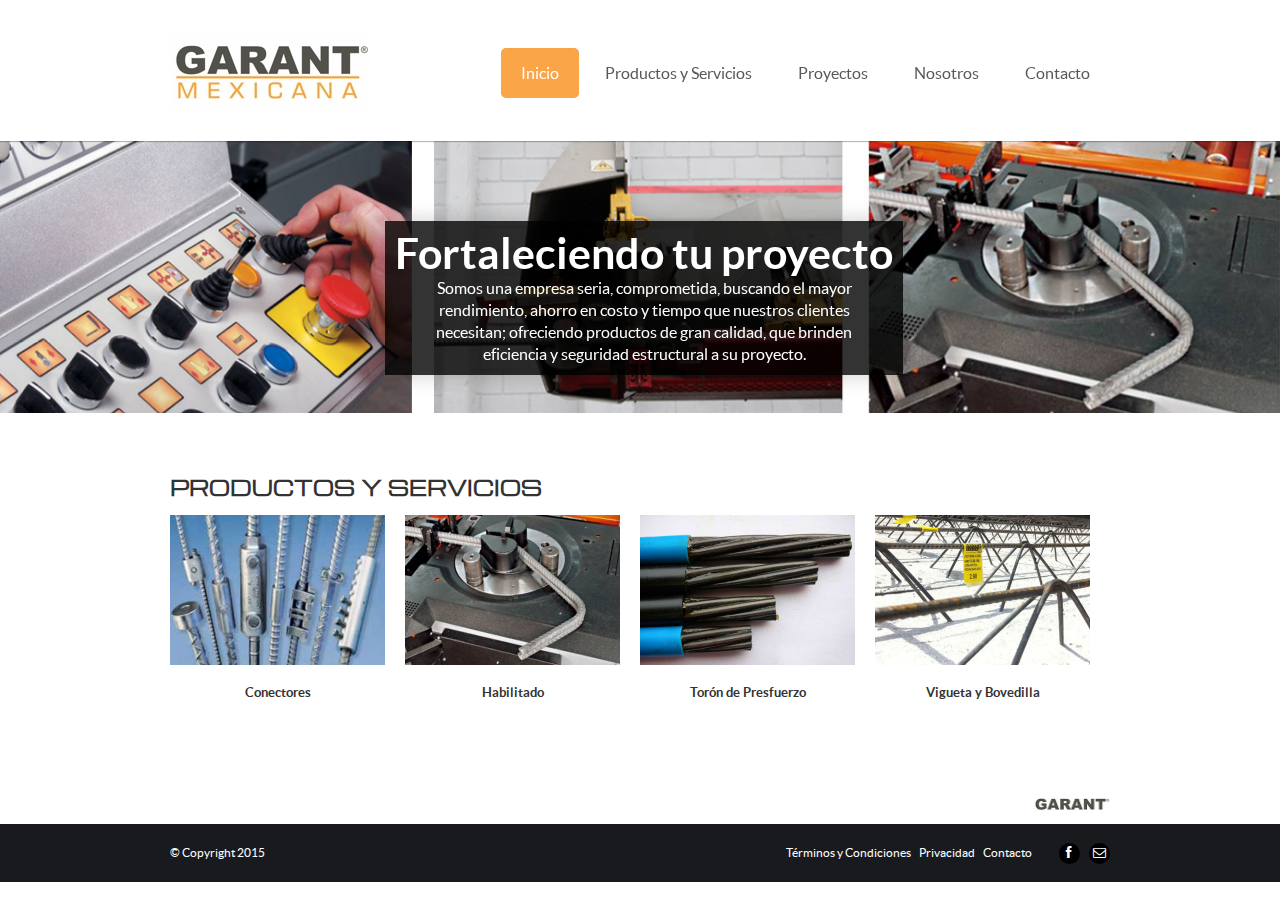
==== commit 0cda483d: "Add images and change text" ====
--- a/index.html
+++ b/index.html
@@ -189,11 +189,11 @@
 
                 <!-- SOCIAL -->
                 <ul class="follow">
-                  <li><a href="https://twitter.com/DexenEnergy"><i class="icon-twitter"></i></a></li>
-                  <li><a href="https://www.facebook.com/pages/Dexen-Energy-SA-de-CV/171877406324342?fref=ts"><i class="icon-facebook"></i></a></li>
-                  <li><a href="http://www.youtube.com/user/DexenEnergy"><i class="icon-youtube"></i></a></li>
-                  <li><a href="mailto:info@dexenenergy.com.mx"><i class="icon-envelope-alt"></i></a></li>
-                  <li><a href="https://plus.google.com/106179337831992292976" rel="publisher"><i class="icon-google-plus"></i></a></li>
+                  <!-- <li><a href="https://twitter.com/DexenEnergy"><i class="icon-twitter"></i></a></li> -->
+                  <li><a href="https://www.facebook.com/garant.mx/"><i class="icon-facebook"></i></a></li>
+                  <!-- <li><a href="http://www.youtube.com/user/DexenEnergy"><i class="icon-youtube"></i></a></li> -->
+                  <li><a href="mailto:yishell@garant.mx"><i class="icon-envelope-alt"></i></a></li>
+                  <!-- <li><a href="https://plus.google.com/106179337831992292976" rel="publisher"><i class="icon-google-plus"></i></a></li> -->
                 </ul>
               </li>
             </ul>
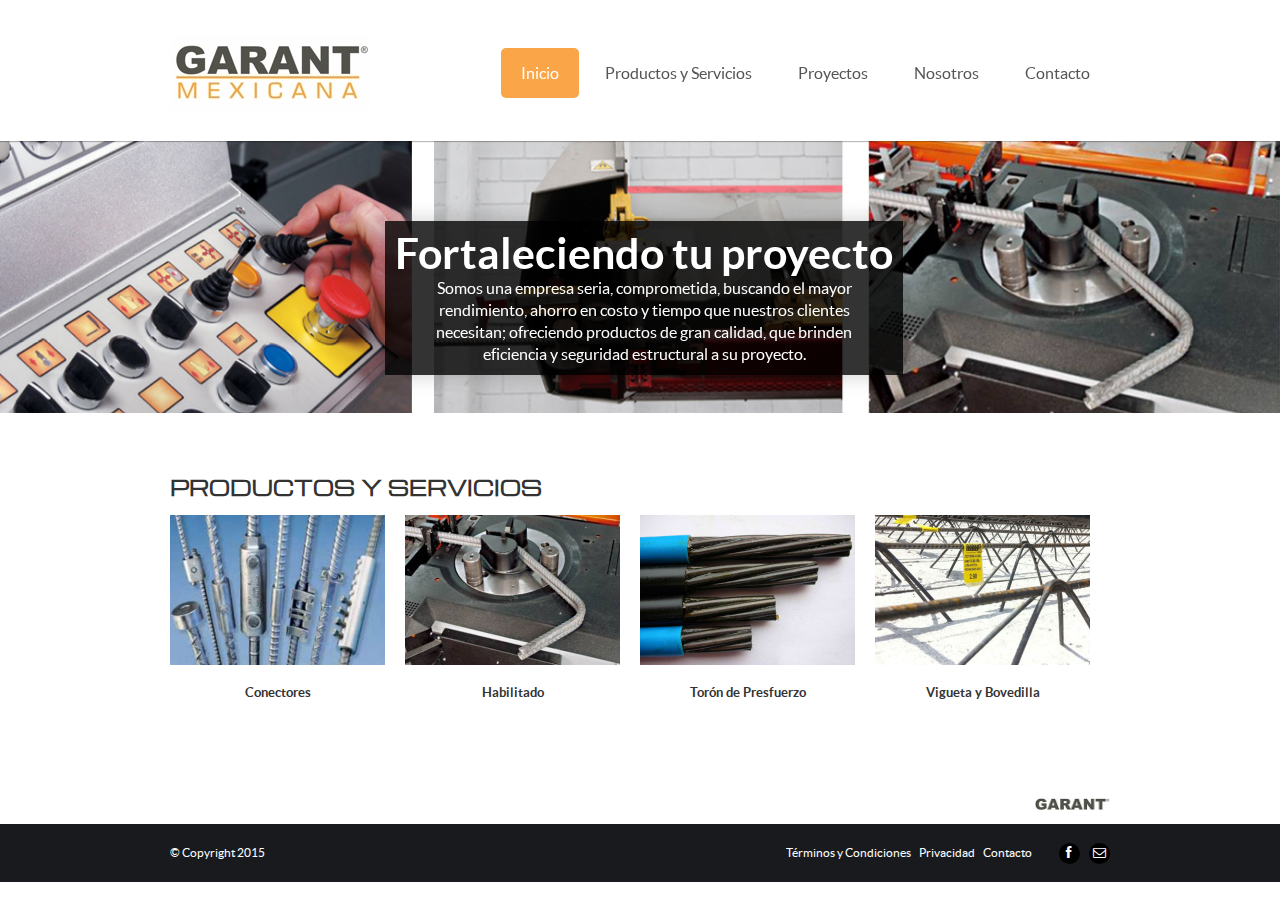
==== commit 7acc502b: "Fix-Menu-Button" ====
--- a/index.html
+++ b/index.html
@@ -53,7 +53,7 @@
               <!-- MAIN MENU -->
               <ul id="menu" class="full">
                 <li class="submenu">
-                  <a>Menu</a>
+                  <a class="ui_button big white">Menu</a>
                   <ul>
                     <li class="current-menu-item"><a href="index.html">Inicio</a></li>
                     <li class="submenu">
--- a/css/main.css
+++ b/css/main.css
@@ -243,6 +243,21 @@
   padding-top: 3px;
   border-top: 5px solid rgb(250, 165, 71);
 }
+
+h6,
+h6 a {
+  font-size: 12px;
+  line-height: 14px;
+  font-weight: bold;
+}
+h6 {
+  margin-bottom: 10px;
+}
+h6.aside {
+  padding-top: 3px;
+  border-top: 5px solid rgb(250, 165, 71);
+}
+
 p,
 p a,
 td {
@@ -698,7 +713,7 @@
   padding-right: 20px;
 }
 #logo + #menu {
-  padding-left: 20px;
+  padding-left: 45px;
 }
 #logo + #menu.full > li {
   text-align: right;
@@ -741,7 +756,7 @@
   padding: 14px 20px;
   font-size: 16px;
   line-height: 22px;
-  color: #595959;
+  color: #555555;
   z-index: 1;
   -webkit-transition: background 0.35s;
   -moz-transition: background 0.35s;
@@ -749,6 +764,31 @@
   -ms-transition: background 0.35s;
   transition: background 0.35s;
 }
+
+#menu.full > li > ul > li > a,
+#menu.shrink > li.submenu > a {
+  position: relative;
+  display: inline-block;
+  vertical-align: top;
+  -webkit-border-radius: 5px;
+  -moz-border-radius: 5px;
+  border-radius: 5px;
+  padding: 14px 20px;
+  font-size: 16px;
+  line-height: 22px;
+  color: #555;
+  z-index: 1;
+  -webkit-transition: background 0.35s;
+  -moz-transition: background 0.35s;
+  -o-transition: background 0.35s;
+  -ms-transition: background 0.35s;
+  transition: background 0.35s;
+}
+
+#menu.shrink > li.submenu > a.white {
+  color: #fff;
+}
+
 [data-idevice="true"] #menu.full > li > ul > li > a,
 [data-idevice="true"] #menu.shrink > li > a {
   -webkit-transition: none;
@@ -792,7 +832,7 @@
 #menu.shrink > .submenu > ul {
   position: absolute;
   overflow: hidden;
-  margin-top: -5px;
+  margin-top: -10px;
   top: 100%;
   -webkit-border-radius: 0 5px 5px 5px;
   -moz-border-radius: 0 5px 5px 5px;
@@ -811,6 +851,7 @@
   -o-transition: height 0.35s, opacity 0.35s;
   -ms-transition: height 0.35s, opacity 0.35s;
   transition: height 0.35s, opacity 0.35s;
+  right: 0px;
 }
 [data-idevice="true"] #menu.full > li > ul > .submenu > ul,
 [data-idevice="true"] #menu.shrink > .submenu > ul {
@@ -1303,9 +1344,9 @@
   background-color: rgb(250, 165, 71);
 }
 .ui_button:hover {
-  border-color: #555555 !important;
-  color: #ffffff;
-  background-color: #555555;
+  border-color: #FAA547 !important;
+  color: #ffffff;
+  background-color: #FAA547;
 }
 .ui_button.click {
   border-color: #3b3b3b !important;
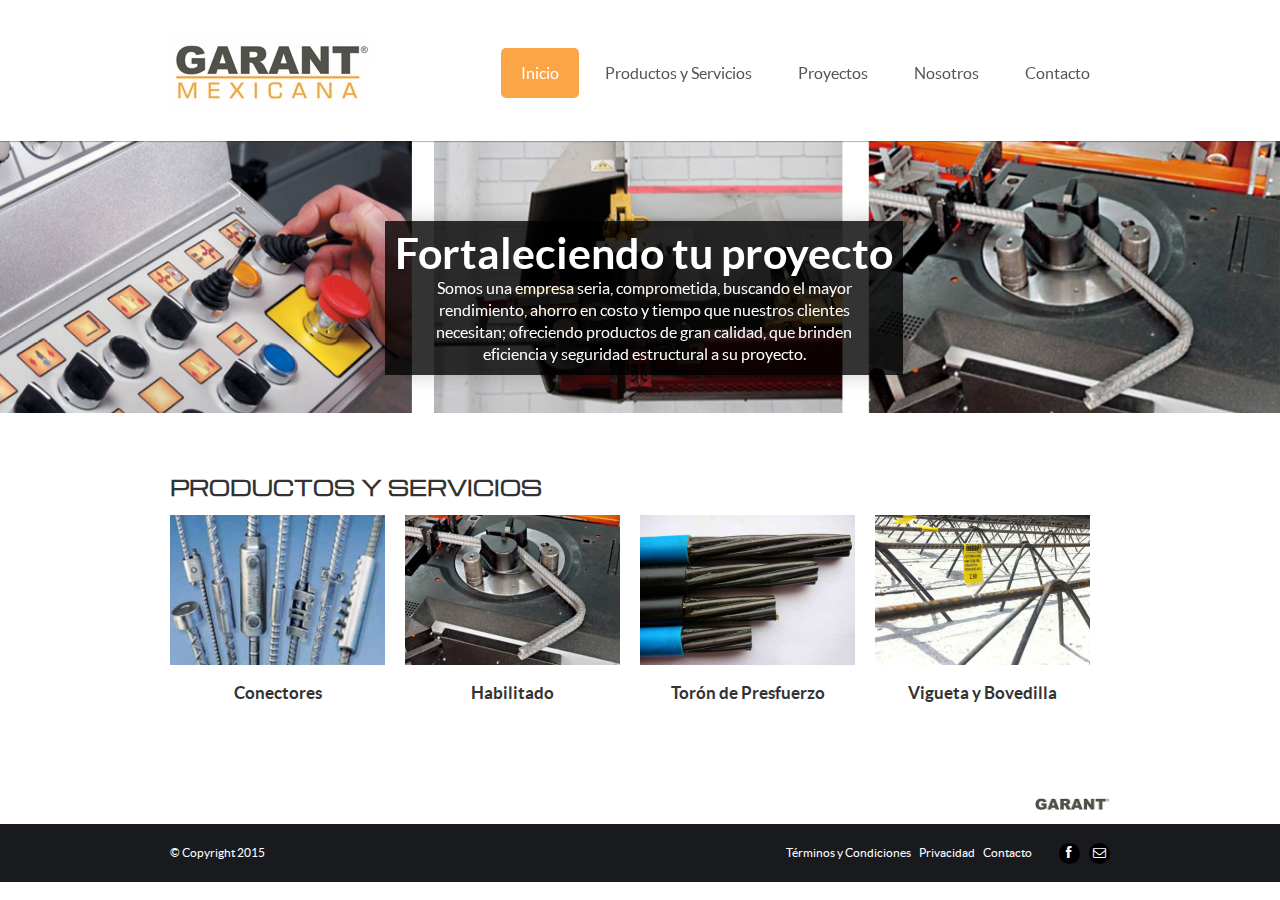
==== commit 126a0530: "Fix mobile version" ====
--- a/index.html
+++ b/index.html
@@ -59,7 +59,7 @@
                     <li class="submenu">
                       <a>Productos y Servicios</a>
                       <ul>
-                        <li><a href="conectores.html">Conectores</a></li>
+                        <li><a href="conectores.html">  Conectores  </a></li>
                         <li><a href="habilitado.html">Habilitado</a></li>
                         <li><a href="toron.html">Toron de Presfuerzo</a></li>
                         <li><a href="vigueta.html">Vigueta y Bovedilla</a></li>
--- a/css/main.css
+++ b/css/main.css
@@ -312,7 +312,9 @@
 b {
   font-weight: bold;
 }
-.headline {
+@media screen and (max-width: 500px) {
+    .headline {
+  visibility: hidden;
   padding: 10px;
   position: absolute;
   z-index: 999;
@@ -322,7 +324,28 @@
   text-align: center;
   background: rgba(0,0,0,0.8);
   box-shadow: 0 0 20px rgba(0, 0, 0, 0.2);
-}
+  }
+}
+
+.headline {
+padding: 10px;
+position: absolute;
+z-index: 999;
+left: 50%;
+margin-left: -255px;
+top: 80px;
+text-align: center;
+background: rgba(0,0,0,0.8);
+box-shadow: 0 0 20px rgba(0, 0, 0, 0.2);
+}
+
+@media only screen and (max-width: 500px)
+{
+  {
+    display: none;
+  }
+}
+
 /*--------------------------------------------------------------------------------------------------
     LAYOUT
 --------------------------------------------------------------------------------------------------*/
@@ -396,6 +419,7 @@
   font-size: 16px;
   /*line-height: 30px;*/
 }
+
 /*--------------------------------------------------------------------------------------------------
     SOCIAL ICONS
 --------------------------------------------------------------------------------------------------*/
@@ -660,7 +684,7 @@
 }
 ul.items .description h4 {
   font-family: lato;
-  font-size: 13px;
+  font-size: 17px;
 }
 ul.items .description * {
   color: #333333;
@@ -991,6 +1015,8 @@
   width: 100% !important;
   /*max-height: 500px !important;*/
 }
+
+
 #slider .ui_button {
   padding: 8px 60px;
 }
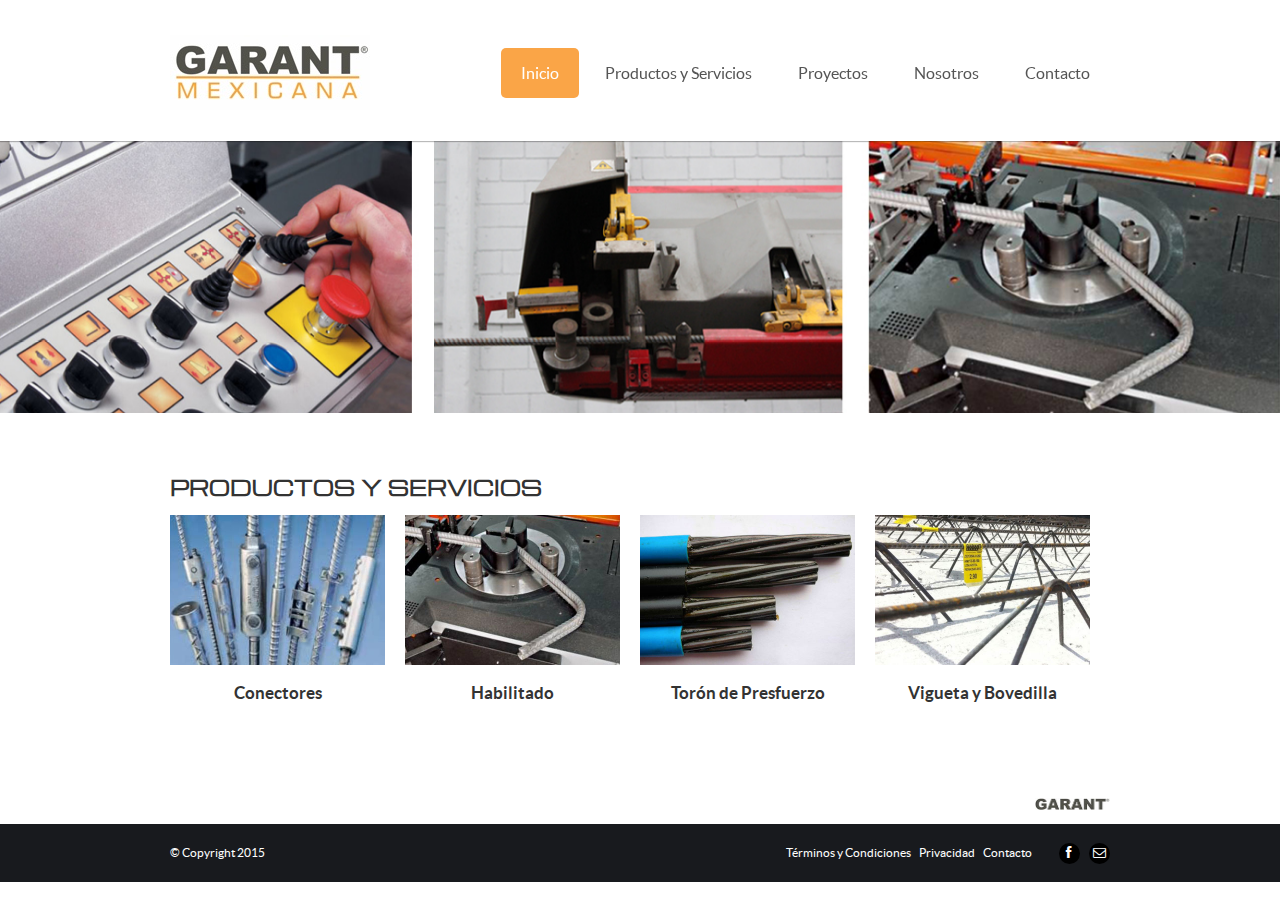
==== commit b8319688: "Quitar headline de index, slideshow en vigueta y promoción en habilitado" ====
--- a/index.html
+++ b/index.html
@@ -67,7 +67,7 @@
                     </li>
                     <li><a href="proyectos.html">Proyectos</a></li>
                     <li><a href="about.html">Nosotros</a></li>
-                    <li><a href="contact.html">Contacto</a></li>
+                    <li><a href="mailto:yishell@garant.mx">Contacto</a></li>
                   </ul>
                 </li>
               </ul>
@@ -77,17 +77,6 @@
 
         <!-- SLIDER -->
         <div id="slider" class="banner">
-          <div class="headline">
-            <div class="caption" style="font-size: 43px; line-height: 45px; font-weight: 300; color: #fff;">
-              <b>Fortaleciendo tu proyecto</b>
-            </div>
-            <div class="caption lfl" style="font-size: 16px; line-height: 22px; font-weight: normal; color: #fff;">
-              Somos una  empresa seria, comprometida, buscando el mayor <br>
-              rendimiento, ahorro en costo y tiempo que nuestros clientes <br>
-              necesitan; ofreciendo productos de gran calidad, que brinden <br>
-              eficiencia y seguridad estructural a su proyecto.
-            </div>
-          </div>
           <div class="fullwidthbanner-container">
             <div class="fullwidthbanner">
               <ul>
